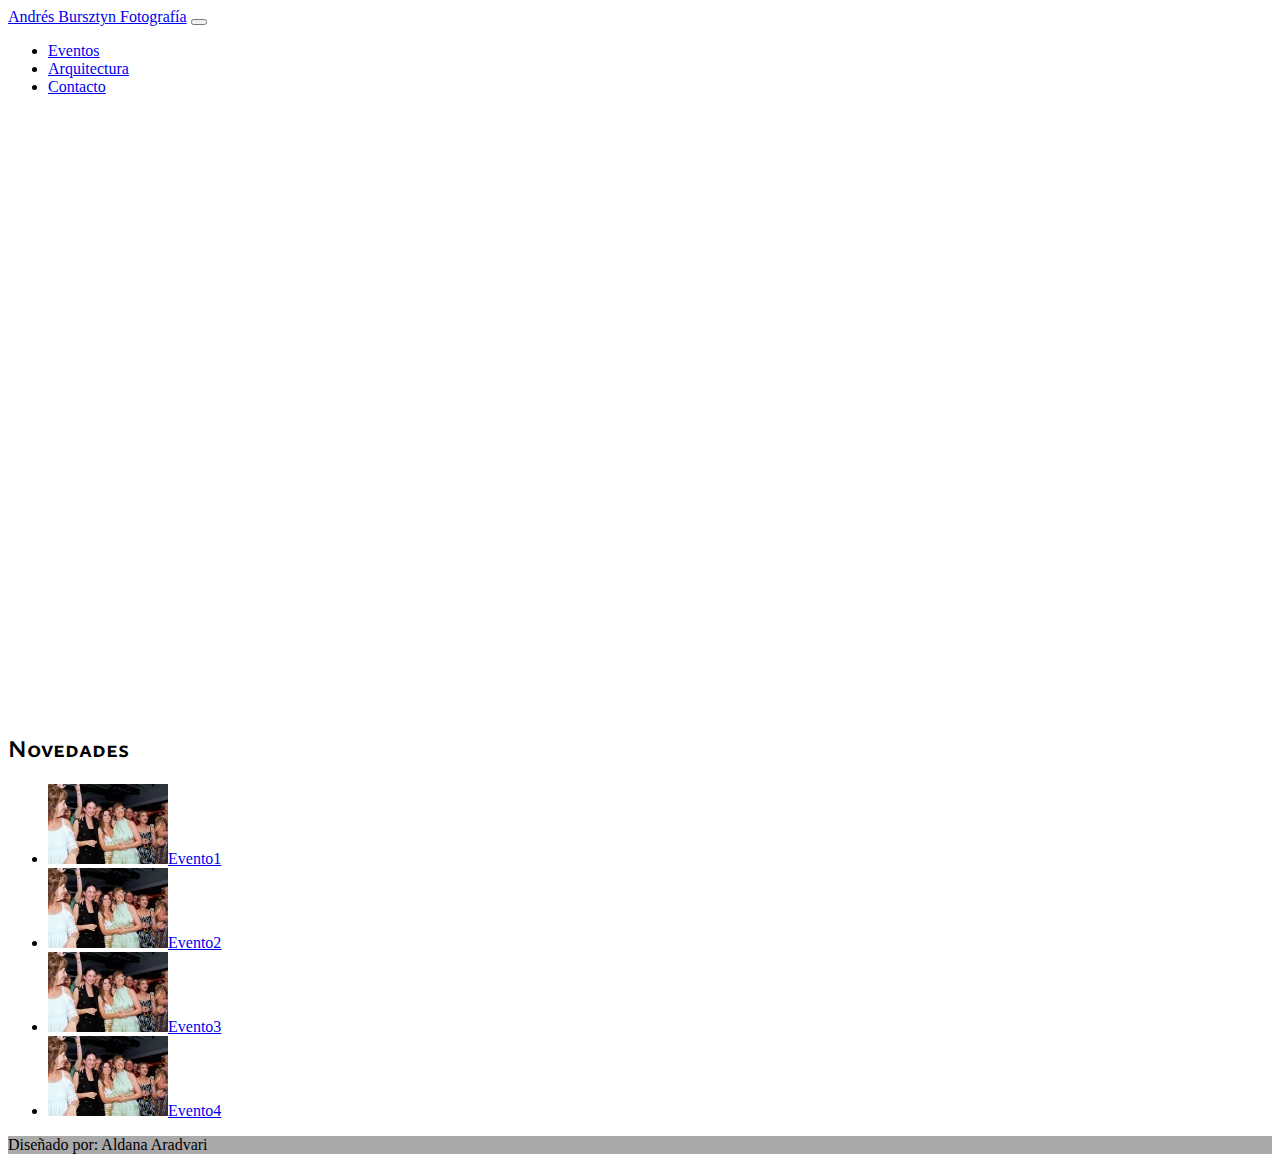
==== SitioFoto/index.html @ d49333f9 "sitio" ====
<!DOCTYPE html>
<html lang="en">

<head>
    <meta charset="UTF-8">
    <meta name="viewport" content="width=device-width, initial-scale=1.0">
    <title>Andrés Bursztyn Fotografía</title>
    <link
        href="https://fonts.googleapis.com/css2?family=Open+Sans:ital,wght@0,400;1,600&family=Raleway:wght@300&family=Ysabeau+SC:wght@300&display=swap"
        rel="stylesheet">
    <link href="https://cdn.jsdelivr.net/npm/bootstrap@5.3.0/dist/css/bootstrap.min.css" rel="stylesheet"
        integrity="sha384-9ndCyUaIbzAi2FUVXJi0CjmCapSmO7SnpJef0486qhLnuZ2cdeRhO02iuK6FUUVM" crossorigin="anonymous">
    <link rel="stylesheet" href="css/fotografia.css">
</head>

<body>

    <nav class="navbar bg-body-tertiary fixed-top">
        <div class="container-fluid">
            <a class="navbar-brand" href="#">Andrés Bursztyn Fotografía</a>
            <button class="navbar-toggler" type="button" data-bs-toggle="collapse" data-bs-target="#navbarNav"
                aria-controls="navbarNav" aria-expanded="false" aria-label="Toggle navigation">
                <span class="navbar-toggler-icon"></span>
            </button>
            <div class="collapse navbar-collapse" id="navbarNav">
                <ul class="navbar-nav">
                    <li class="nav-item">
                        <a class="nav-link active" aria-current="page" href="#">Eventos</a>
                    </li>
                    <li class="nav-item">
                        <a class="nav-link" href="#">Arquitectura</a>
                    </li>
                    <li class="nav-item">
                        <a class="nav-link" href="#">Contacto</a>
                    </li>

                </ul>
            </div>
        </div>
    </nav>
    <div class="container-fluid">
        <div id="home" class="row align-items-center hero">
            <div class="col-lg-3 offset-lg-2">
                <p>Bajada</p>
                <h1>Titulo</h1>
                <p>Lorem ipsum dolor sit, amet consectetur adipisicing elit. At sit consequatur fugit maxime blanditiis
                    cupiditate, aliquid laudantium minus, magni hic quaerat accusantium, eaque ullam. Excepturi magnam
                    quisquam architecto laudantium ut.</p>
            </div>
        </div>

<div class="row my-3">
    <div id="novedades" class="col-md-5 offset-md-2 py-3">
        <h2>Novedades</h2>
        <ul class="lista de novedades">
            <li><a href="#"> <img src="img/Graciela-214.jpg">Evento1</a></li>
            <li><a href="#"> <img src="img/Graciela-214.jpg">Evento2</a></li>
            <li><a href="#"> <img src="img/Graciela-214.jpg">Evento3</a></li>
            <li><a href="#"> <img src="img/Graciela-214.jpg">Evento4</a></li>
        </ul>
    </div>
</div>



    <footer>
        <p class="text-center">Diseñado por: Aldana Aradvari </p>
    </footer>
    <script src="https://cdn.jsdelivr.net/npm/bootstrap@5.3.0/dist/js/bootstrap.bundle.min.js"
        integrity="sha384-geWF76RCwLtnZ8qwWowPQNguL3RmwHVBC9FhGdlKrxdiJJigb/j/68SIy3Te4Bkz"
        crossorigin="anonymous"></script>

</body>

</html>
---- SitioFoto/css/fotografia.css ----
/*font-family: 'Open Sans', sans-serif;
font-family: 'Raleway', sans-serif;
font-family: 'Ysabeau SC', sans-serif;*/

footer{background-color: #aaa;}
h1,h2 {font-family: 'Ysabeau SC', sans-serif}

.hero {
    background: url(../img/Julia\ &\ Fer\ \(12\ de\ 352\).jpg) no-repeat;
    background-size: cover;
    height: 0.5vh;
    min-height: 600px;
    color: white;

}

.lista-novedades {
    margin: 0;
    padding: 0;
    list-style: none;
}

.lista-novedades li {
    margin: 4px 0;
}

.lista-novedades li a {
    background-color: #fff;
    font-family: 'Ysabeau SC', sans-serif;
    text-decoration: none;
    font-size: 1.2rem;
    color: #a0a0a0;
    transition: all .2s ease-in-out;
    display: block;
}

.lista-novedades li a:hover {
    color: #212529;
    background-color: #dadada;
}

.lista-novedades li a img {
    width: 120 px;
    height: 50px;
    filter: grayscale();
    transition: all .2s ease-in-out;
    margin-right: 1rem;
    opacity: 0.7;
}

.lista-novedades li a:hover img {
    filter: none;
    margin-right: 1.4rem;
    opacity: 1;
}
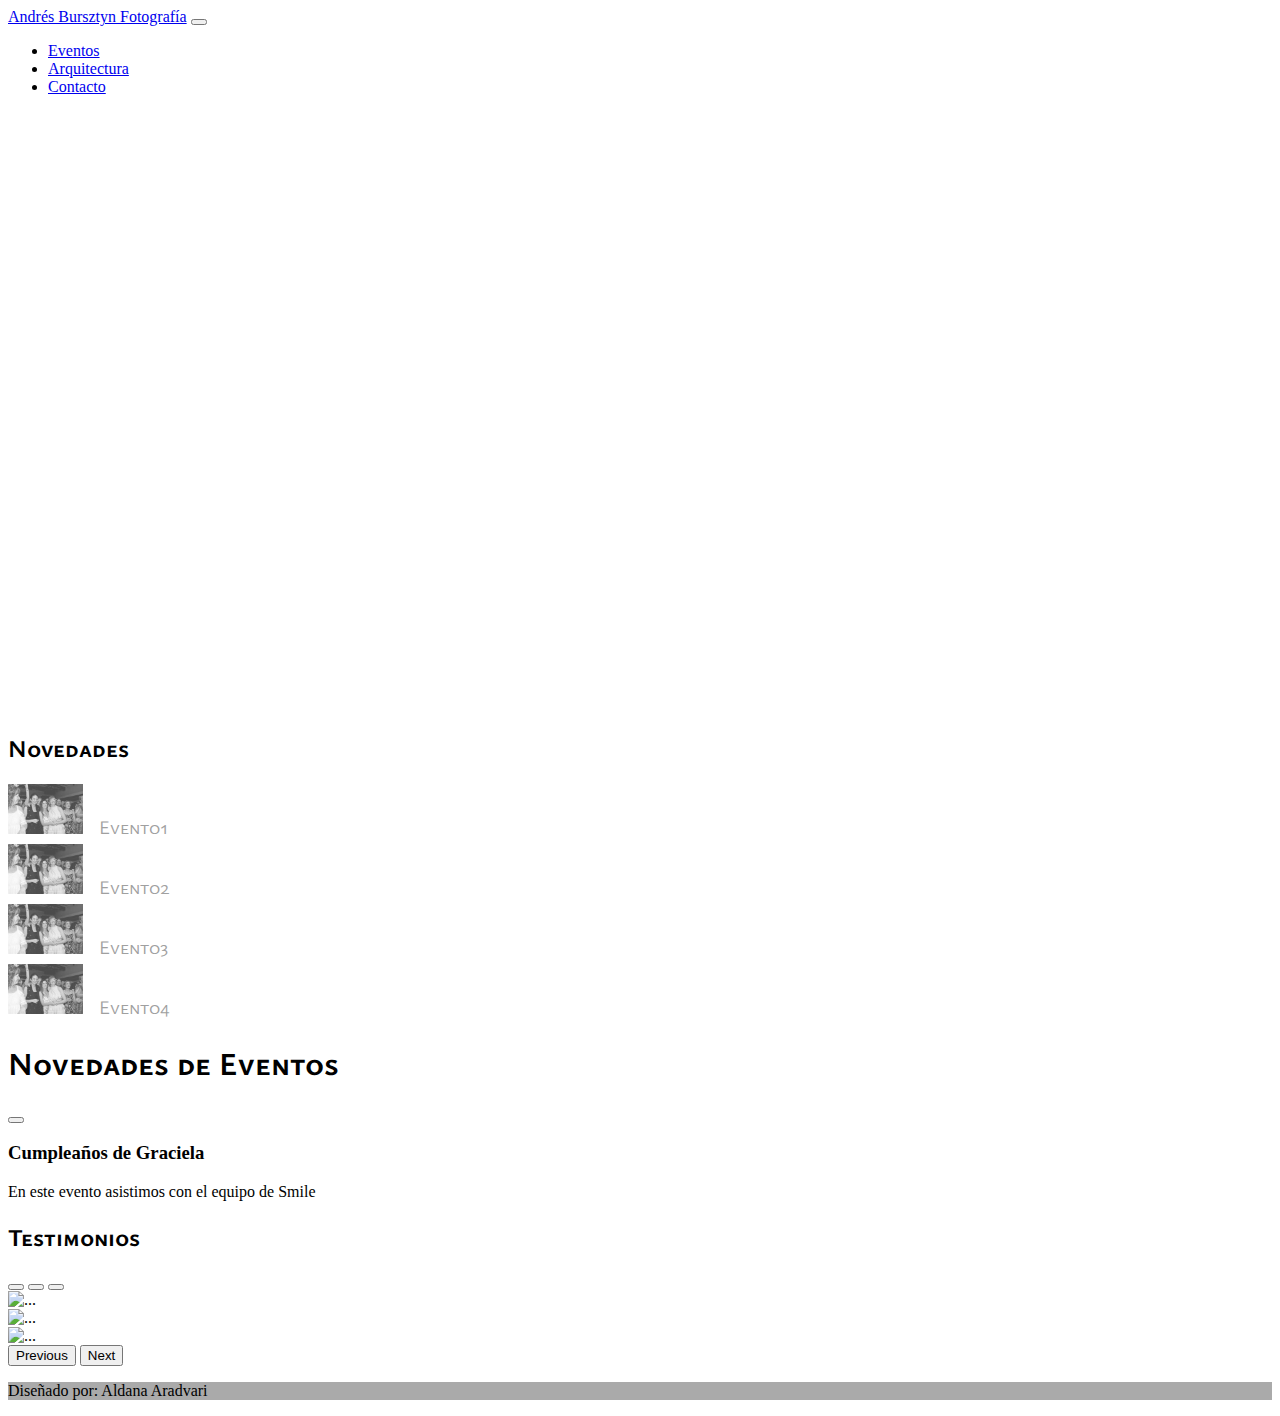
==== commit 9309601a: "actualizacion" ====
--- a/SitioFoto/index.html
+++ b/SitioFoto/index.html
@@ -49,26 +49,83 @@
             </div>
         </div>
 
-<div class="row my-3">
-    <div id="novedades" class="col-md-5 offset-md-2 py-3">
-        <h2>Novedades</h2>
-        <ul class="lista de novedades">
-            <li><a href="#"> <img src="img/Graciela-214.jpg">Evento1</a></li>
-            <li><a href="#"> <img src="img/Graciela-214.jpg">Evento2</a></li>
-            <li><a href="#"> <img src="img/Graciela-214.jpg">Evento3</a></li>
-            <li><a href="#"> <img src="img/Graciela-214.jpg">Evento4</a></li>
-        </ul>
-    </div>
-</div>
+        <div class="row my-3">
+            <div id="novedades" class="col-md-5 offset-md-2 py-3">
+                <h2>Novedades</h2>
+                <ul class="lista-novedades">
+                    <li><a href="#" data-bs-toggle="modal" data-bs-target="#exampleModal"> <img
+                                src="img/Graciela-214.jpg">Evento1</a></li>
+                    <li><a href="#"> <img src="img/Graciela-214.jpg">Evento2</a></li>
+                    <li><a href="#"> <img src="img/Graciela-214.jpg">Evento3</a></li>
+                    <li><a href="#"> <img src="img/Graciela-214.jpg">Evento4</a></li>
+                </ul>
+            </div>
+        </div>
+        <!-- Modal -->
+        <div class="modal fade" id="exampleModal" tabindex="-1" aria-labelledby="exampleModalLabel" aria-hidden="true">
+            <div class="modal-dialog">
+                <div class="modal-content">
+                    <div class="modal-header">
+                        <h1 class="modal-title fs-5" id="exampleModalLabel">Novedades de Eventos</h1>
+                        <button type="button" class="btn-close" data-bs-dismiss="modal" aria-label="Close"></button>
+                    </div>
+                    <div class="modal-body">
+                        <h3>Cumpleaños de Graciela</h3>
+                        <p>En este evento asistimos con el equipo de Smile</p>
+
+                    </div>
+
+                </div>
+            </div>
+        </div>
+      
+        <div class="col-md-3">
+            <div class="rounded py-5 testimonios">
+                <h2 class="text-center">Testimonios</h2>
+                <div id="carouselExampleIndicators" class="carousel slide" 
+                  data-bs-ride="true">
+                    <div class="carousel-indicators">
+                        <button type="button" data-bs-target="#carouselExampleIndicators" data-bs-slide-to="0"
+                            class="active" aria-current="true" aria-label="Slide 1"></button>
+                            <button type="button" data-bs-target="#carouselExampleIndicators" data-bs-slide-to="1"
+                            class="active" aria-current="true" aria-label="Slide 2"></button>
+                            <button type="button" data-bs-target="#carouselExampleIndicators" data-bs-slide-to="2"
+                            class="active" aria-current="true" aria-label="Slide 3"></button>
+                    </div>
+                </div>
+                </div>
+                </div>
+        <div id="carouselExample" class="carousel slide">
+            <div class="carousel-inner">
+              <div class="carousel-item active">
+                <img src="..." class="d-block w-100" alt="...">
+              </div>
+              <div class="carousel-item">
+                <img src="..." class="d-block w-100" alt="...">
+              </div>
+              <div class="carousel-item">
+                <img src="..." class="d-block w-100" alt="...">
+              </div>
+            </div>
+            <button class="carousel-control-prev" type="button" data-bs-target="#carouselExample" data-bs-slide="prev">
+              <span class="carousel-control-prev-icon" aria-hidden="true"></span>
+              <span class="visually-hidden">Previous</span>
+            </button>
+            <button class="carousel-control-next" type="button" data-bs-target="#carouselExample" data-bs-slide="next">
+              <span class="carousel-control-next-icon" aria-hidden="true"></span>
+              <span class="visually-hidden">Next</span>
+            </button>
+          </div>
 
 
 
-    <footer>
-        <p class="text-center">Diseñado por: Aldana Aradvari </p>
-    </footer>
-    <script src="https://cdn.jsdelivr.net/npm/bootstrap@5.3.0/dist/js/bootstrap.bundle.min.js"
-        integrity="sha384-geWF76RCwLtnZ8qwWowPQNguL3RmwHVBC9FhGdlKrxdiJJigb/j/68SIy3Te4Bkz"
-        crossorigin="anonymous"></script>
+
+        <footer>
+            <p class="text-center">Diseñado por: Aldana Aradvari </p>
+        </footer>
+        <script src="https://cdn.jsdelivr.net/npm/bootstrap@5.3.0/dist/js/bootstrap.bundle.min.js"
+            integrity="sha384-geWF76RCwLtnZ8qwWowPQNguL3RmwHVBC9FhGdlKrxdiJJigb/j/68SIy3Te4Bkz"
+            crossorigin="anonymous"></script>
 
 </body>
 
--- a/SitioFoto/css/fotografia.css
+++ b/SitioFoto/css/fotografia.css
@@ -52,4 +52,15 @@
     filter: none;
     margin-right: 1.4rem;
     opacity: 1;
-}+}
+
+/*
+.testimonios{
+    background-color: #dadada;
+    padding-bottom: 4rem !important;
+}
+
+.testimonio{
+    text-align: center;
+    padding: 50px 20px;
+}*/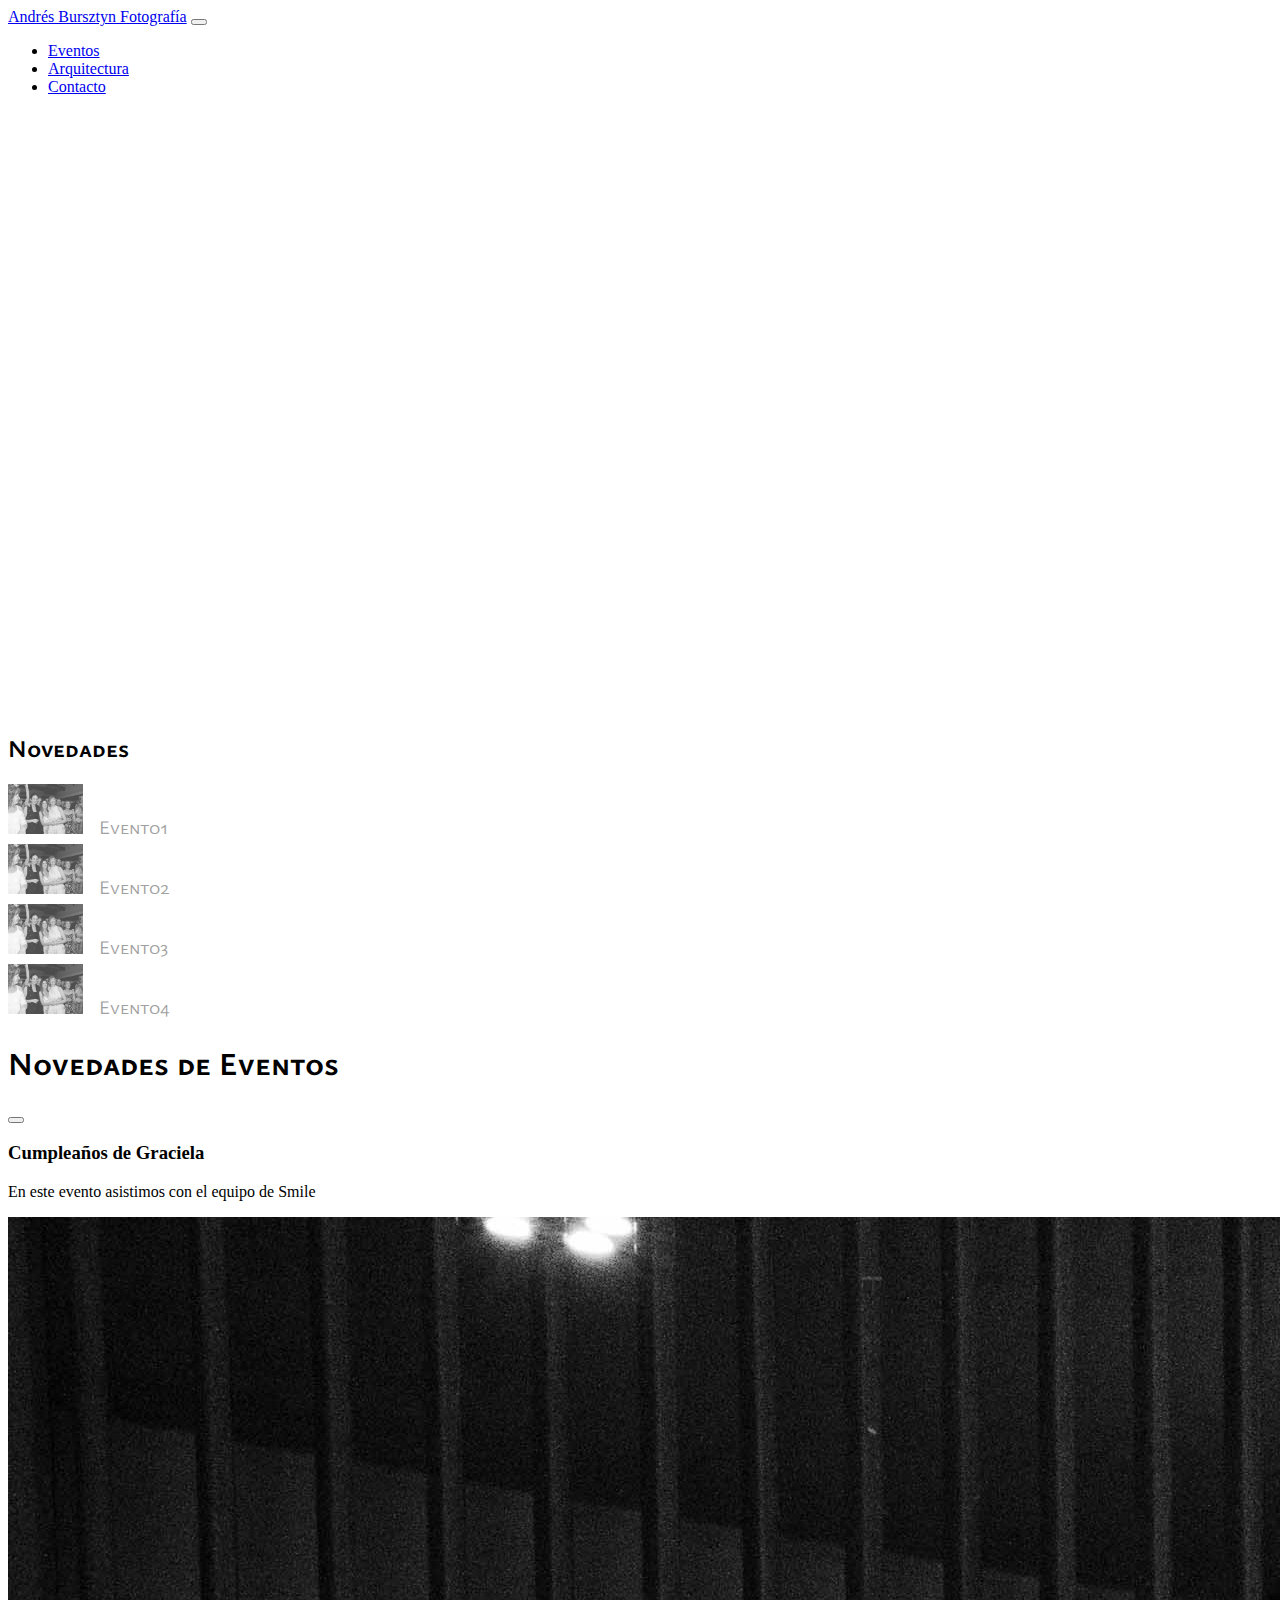
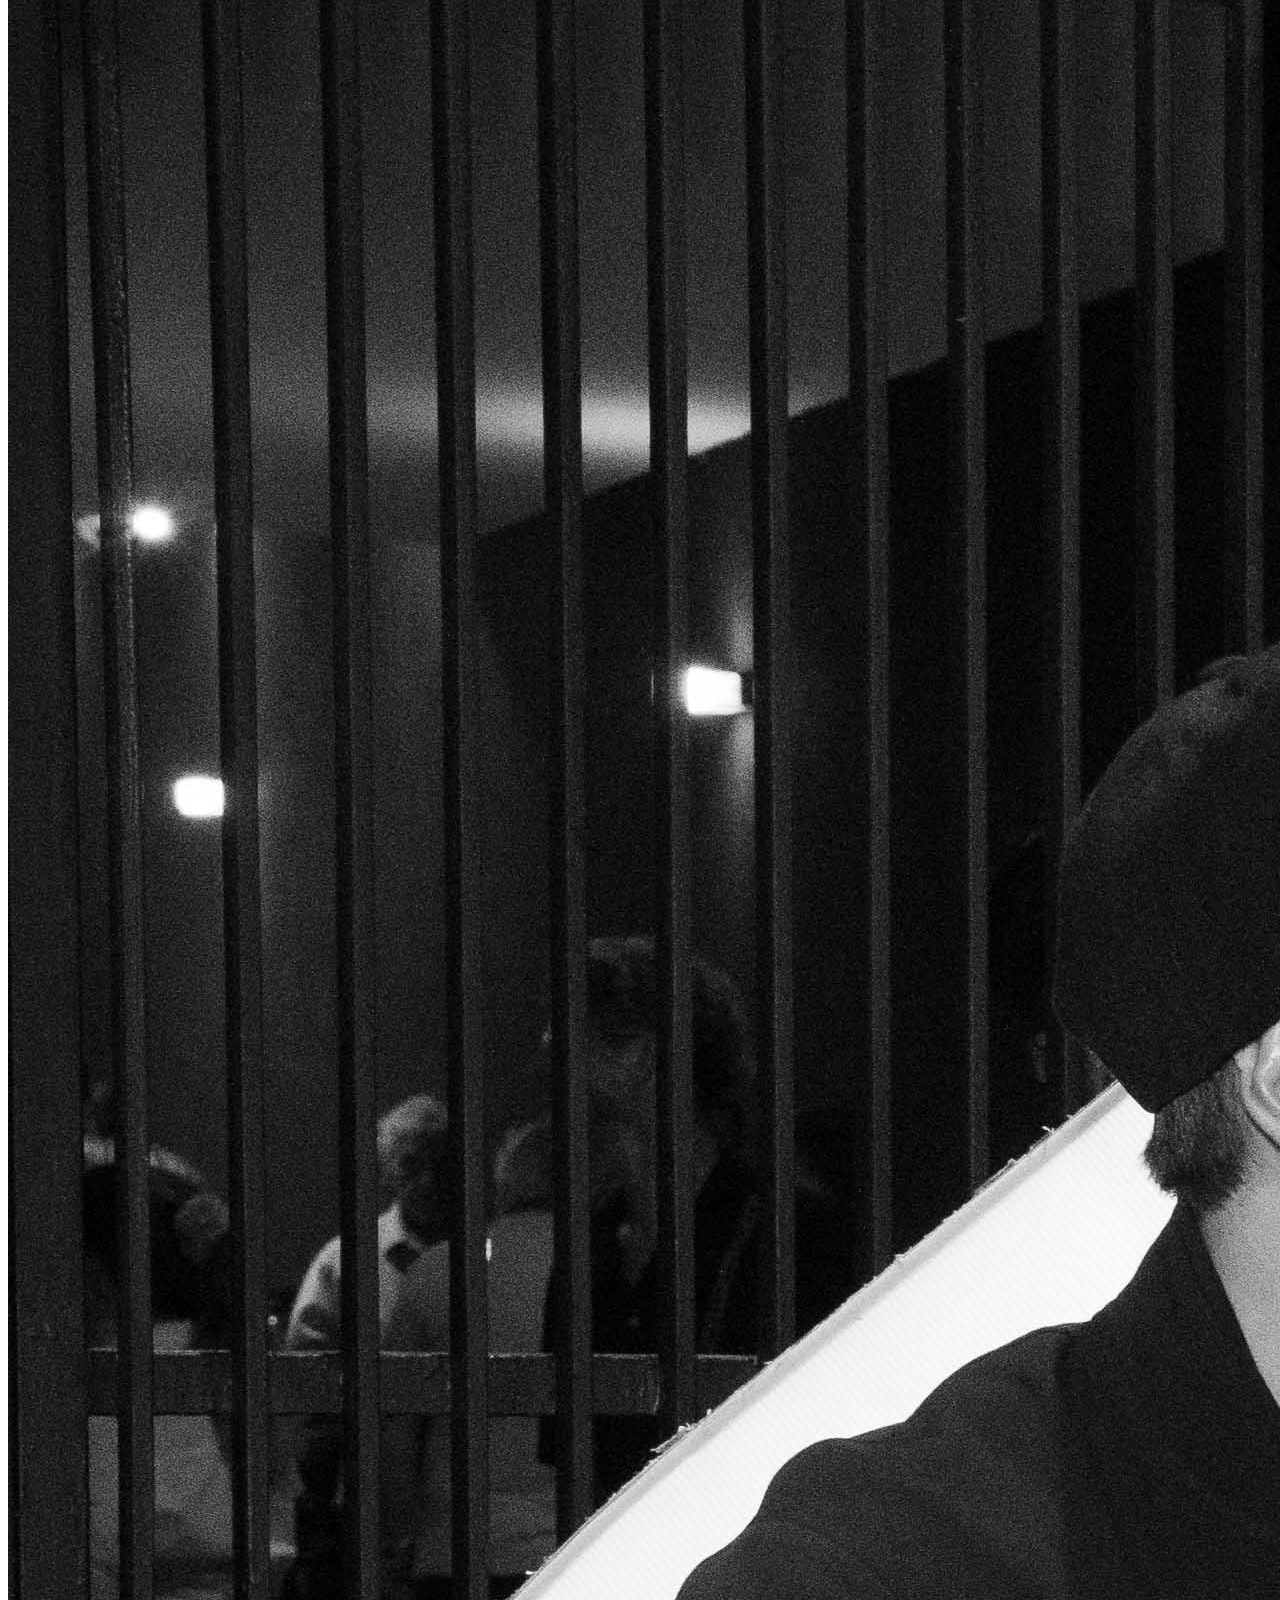
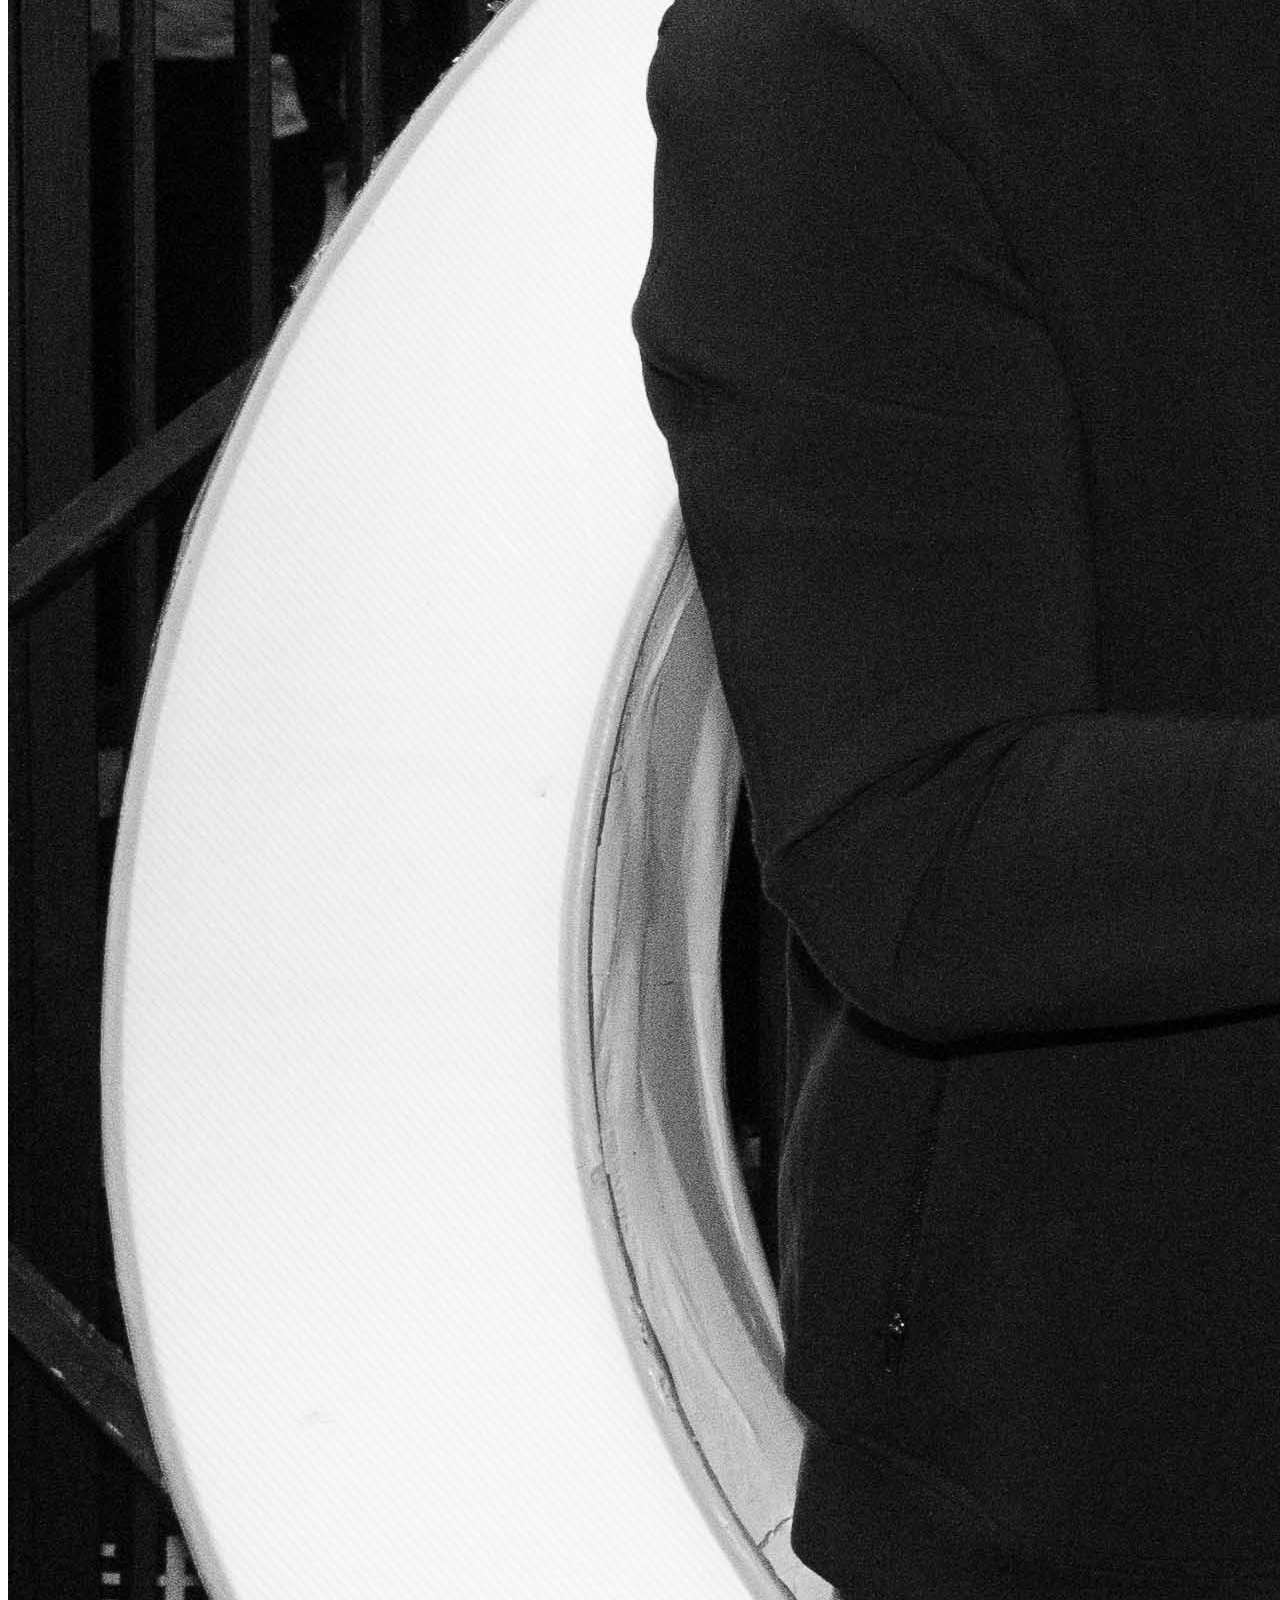
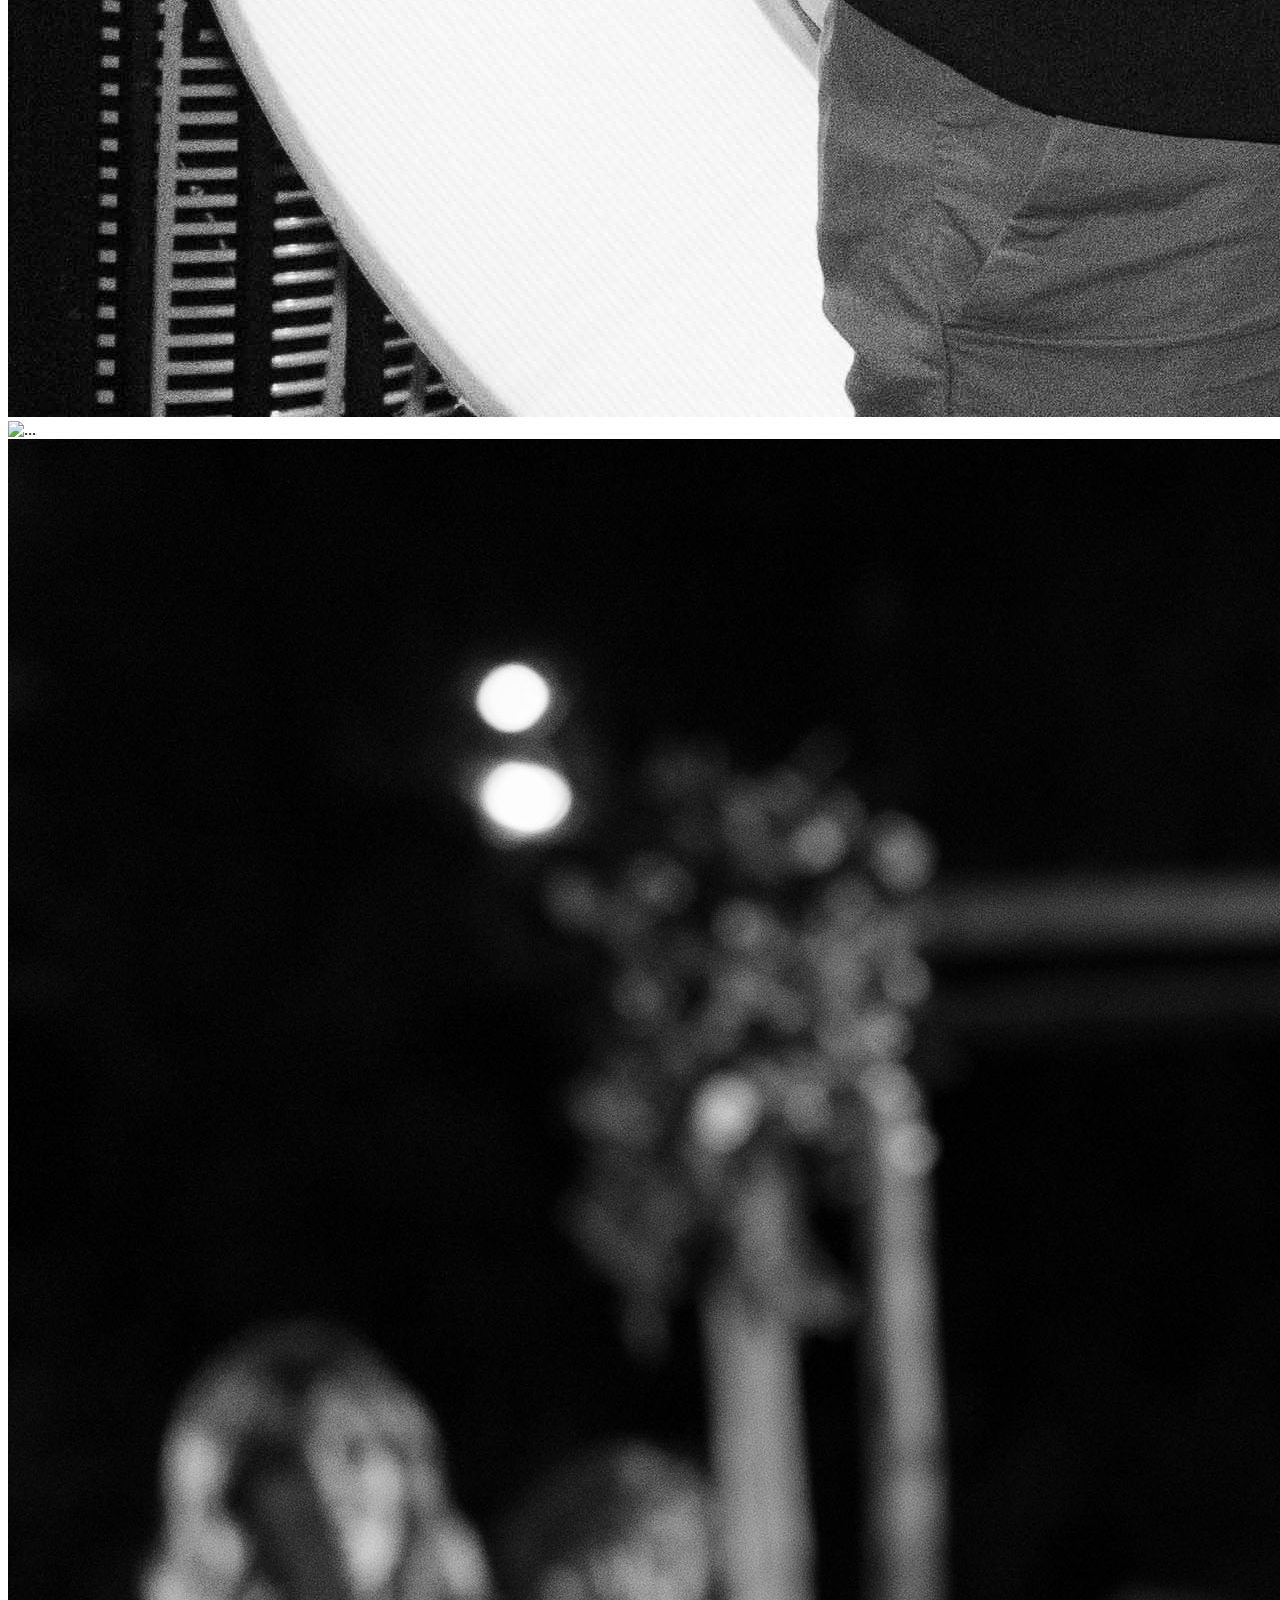
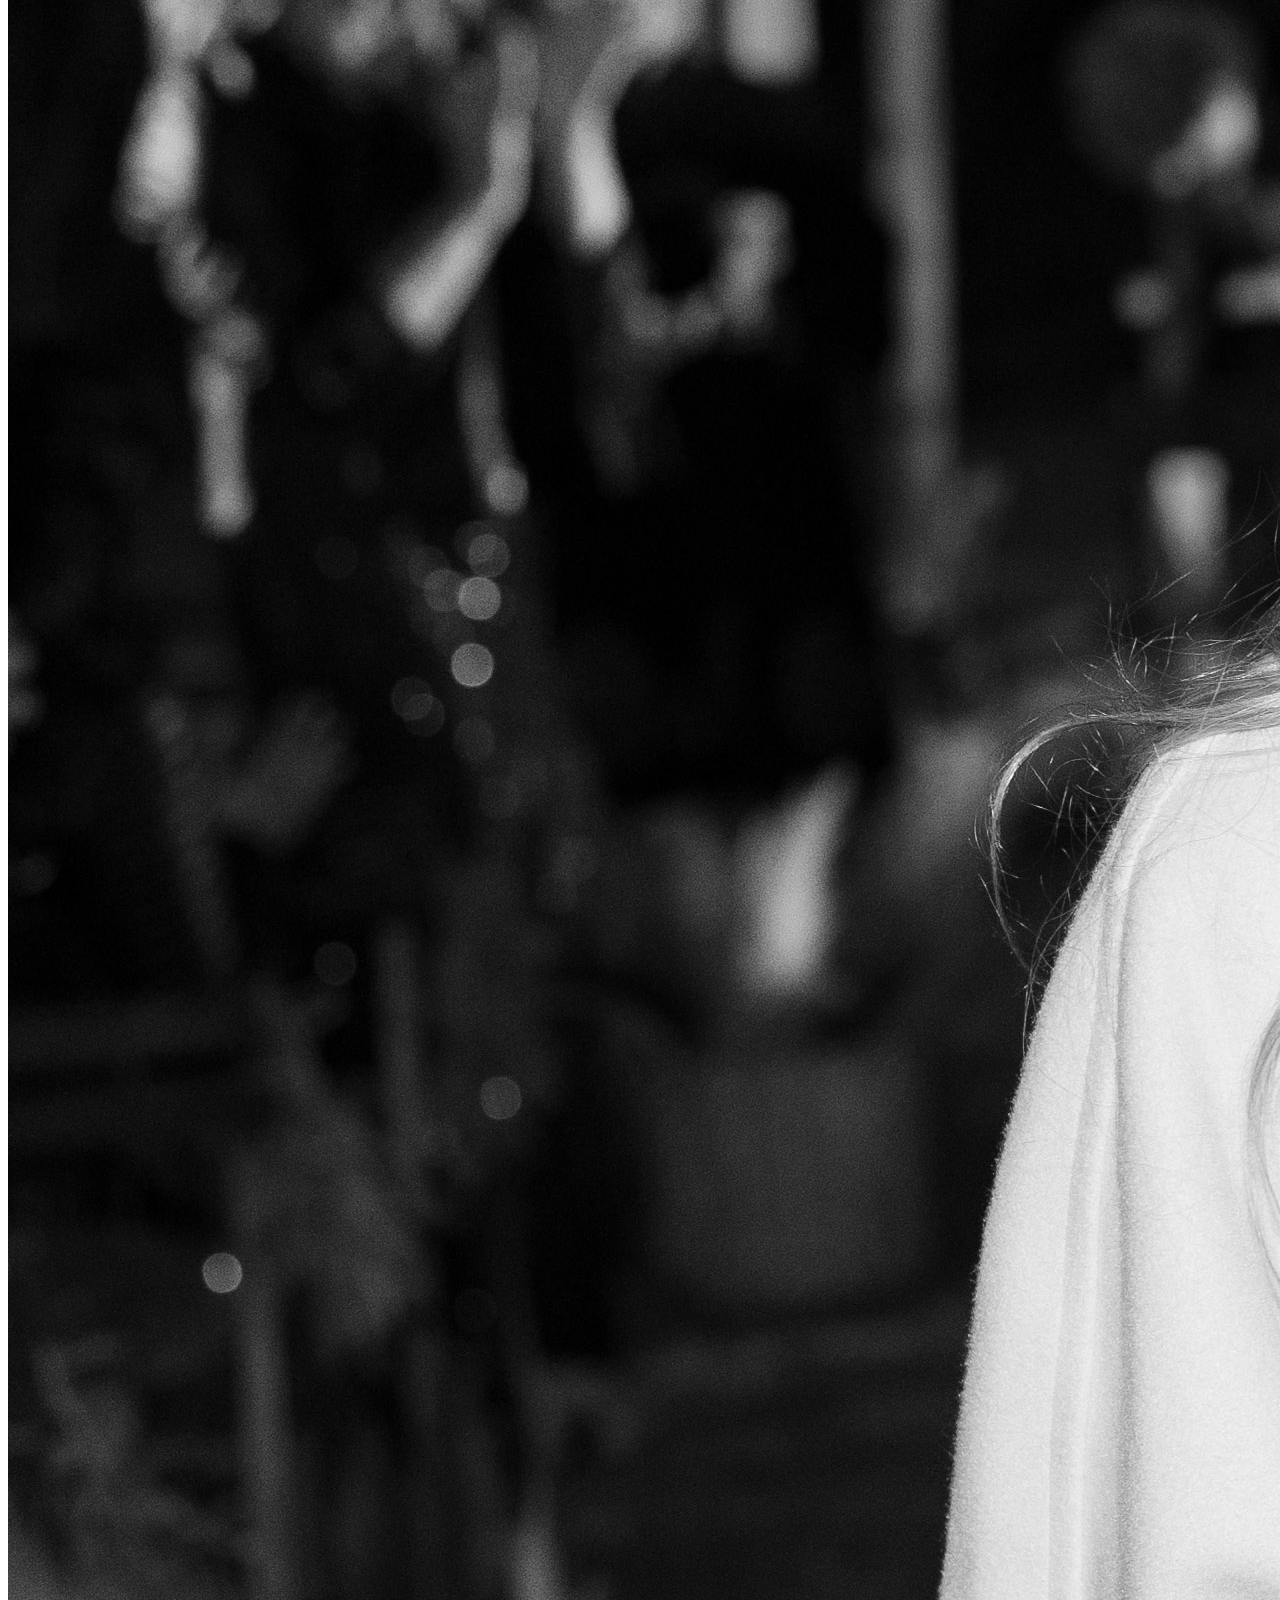
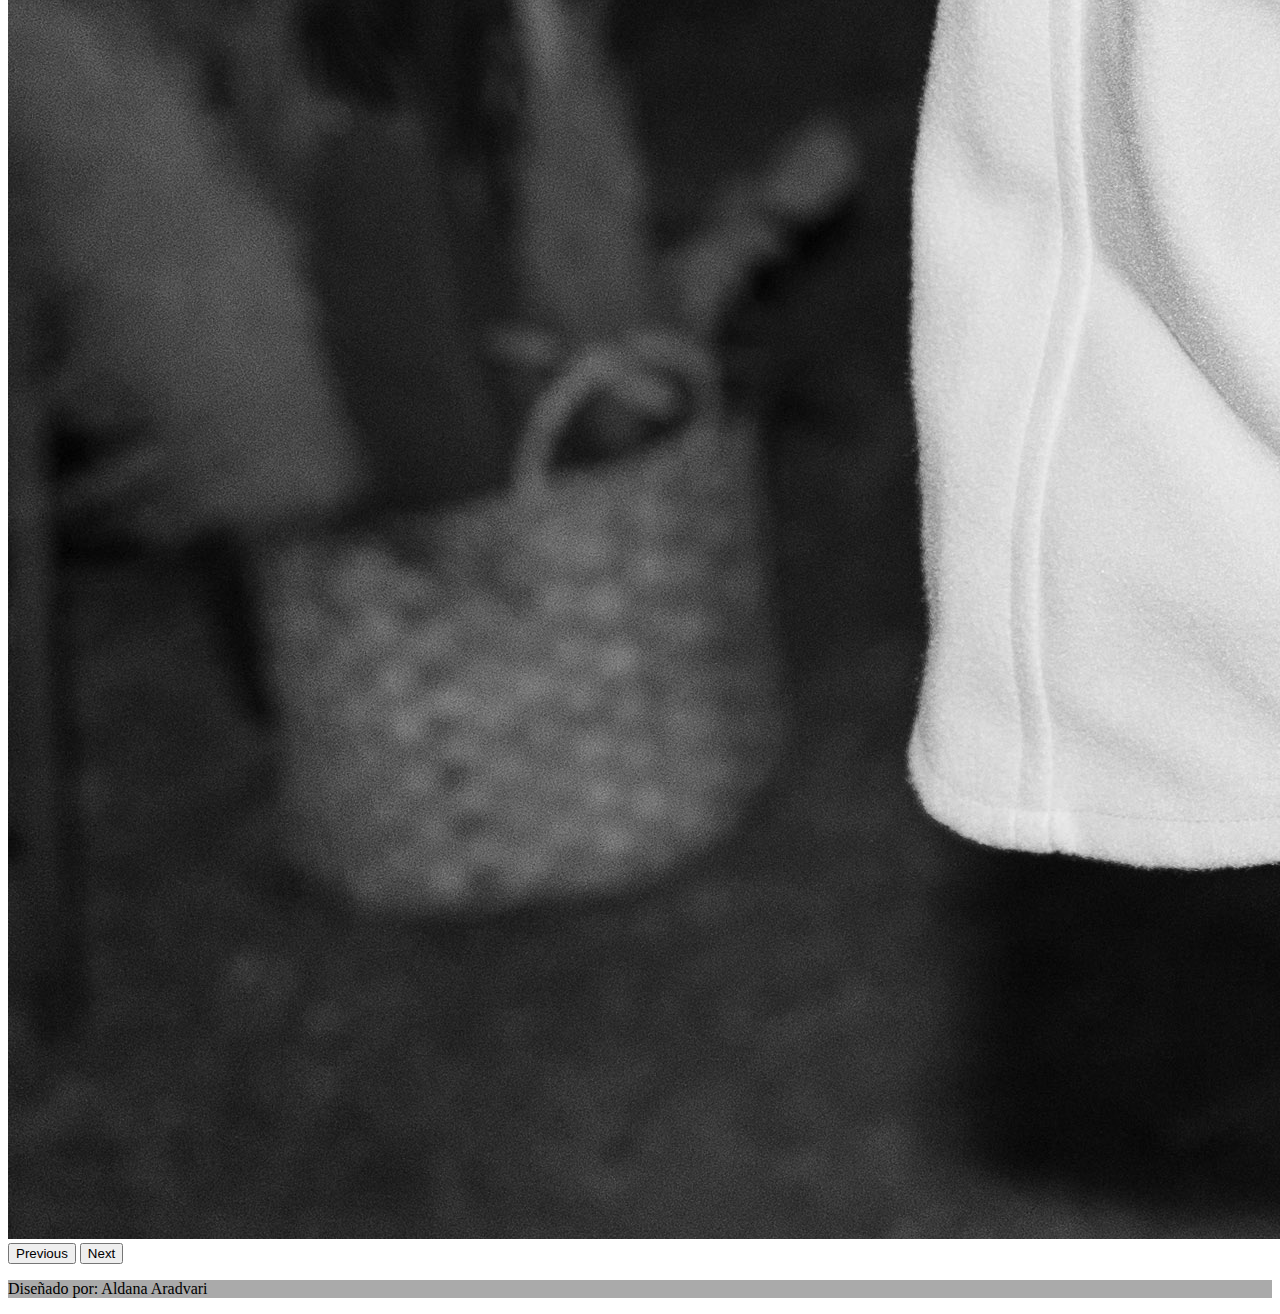
==== commit c48b2e6a: "actualizacion" ====
--- a/SitioFoto/index.html
+++ b/SitioFoto/index.html
@@ -72,39 +72,20 @@
                     <div class="modal-body">
                         <h3>Cumpleaños de Graciela</h3>
                         <p>En este evento asistimos con el equipo de Smile</p>
-
                     </div>
-
                 </div>
             </div>
         </div>
-      
-        <div class="col-md-3">
-            <div class="rounded py-5 testimonios">
-                <h2 class="text-center">Testimonios</h2>
-                <div id="carouselExampleIndicators" class="carousel slide" 
-                  data-bs-ride="true">
-                    <div class="carousel-indicators">
-                        <button type="button" data-bs-target="#carouselExampleIndicators" data-bs-slide-to="0"
-                            class="active" aria-current="true" aria-label="Slide 1"></button>
-                            <button type="button" data-bs-target="#carouselExampleIndicators" data-bs-slide-to="1"
-                            class="active" aria-current="true" aria-label="Slide 2"></button>
-                            <button type="button" data-bs-target="#carouselExampleIndicators" data-bs-slide-to="2"
-                            class="active" aria-current="true" aria-label="Slide 3"></button>
-                    </div>
-                </div>
-                </div>
-                </div>
         <div id="carouselExample" class="carousel slide">
             <div class="carousel-inner">
               <div class="carousel-item active">
-                <img src="..." class="d-block w-100" alt="...">
+                <img src="img/Evento Clip Arq (49 de 257).jpg" class="d-block w-100" alt="...">
               </div>
               <div class="carousel-item">
-                <img src="..." class="d-block w-100" alt="...">
+                <img src="img/INDI XV-72.jpg" class="d-block w-100" alt="...">
               </div>
               <div class="carousel-item">
-                <img src="..." class="d-block w-100" alt="...">
+                <img src="img/Julia & Fer (153 de 352).jpg" class="d-block w-100" alt="...">
               </div>
             </div>
             <button class="carousel-control-prev" type="button" data-bs-target="#carouselExample" data-bs-slide="prev">
@@ -118,8 +99,6 @@
           </div>
 
 
-
-
         <footer>
             <p class="text-center">Diseñado por: Aldana Aradvari </p>
         </footer>
--- a/SitioFoto/css/fotografia.css
+++ b/SitioFoto/css/fotografia.css
@@ -52,15 +52,4 @@
     filter: none;
     margin-right: 1.4rem;
     opacity: 1;
-}
-
-/*
-.testimonios{
-    background-color: #dadada;
-    padding-bottom: 4rem !important;
-}
-
-.testimonio{
-    text-align: center;
-    padding: 50px 20px;
-}*/+}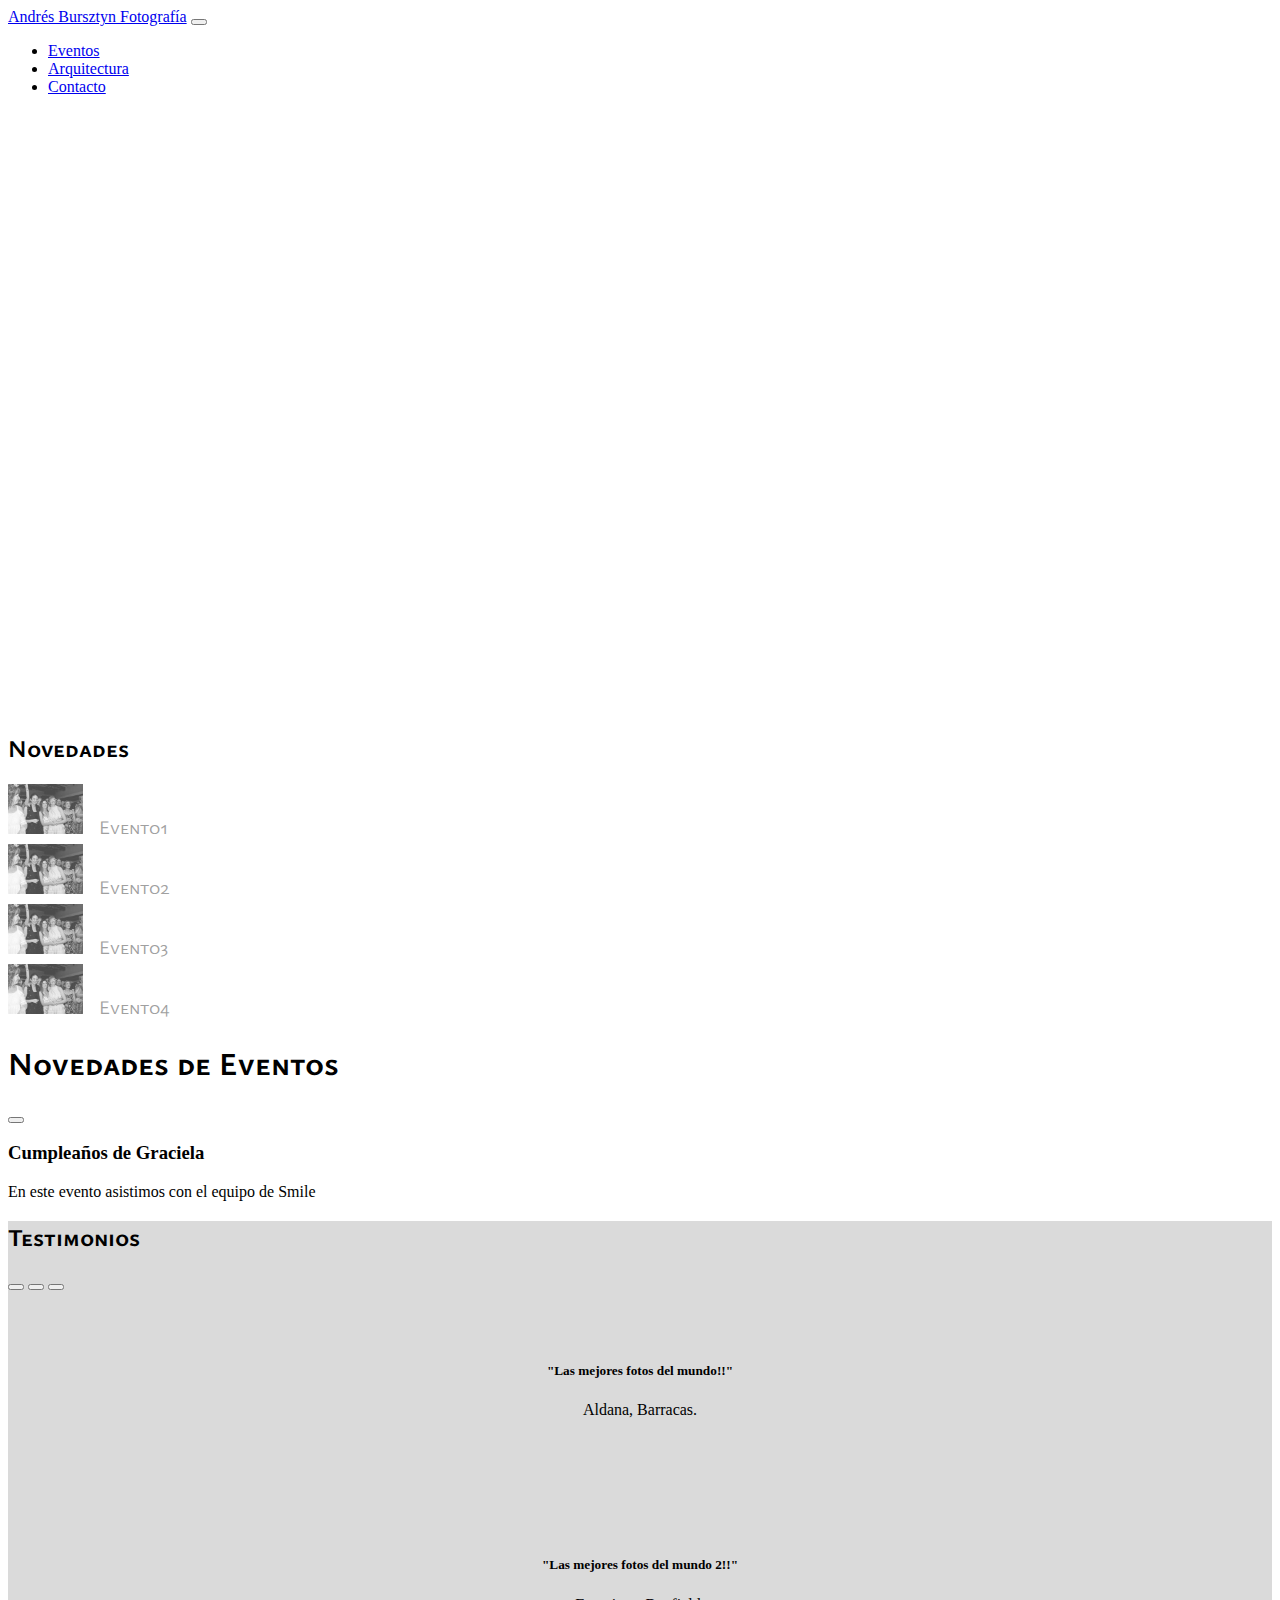
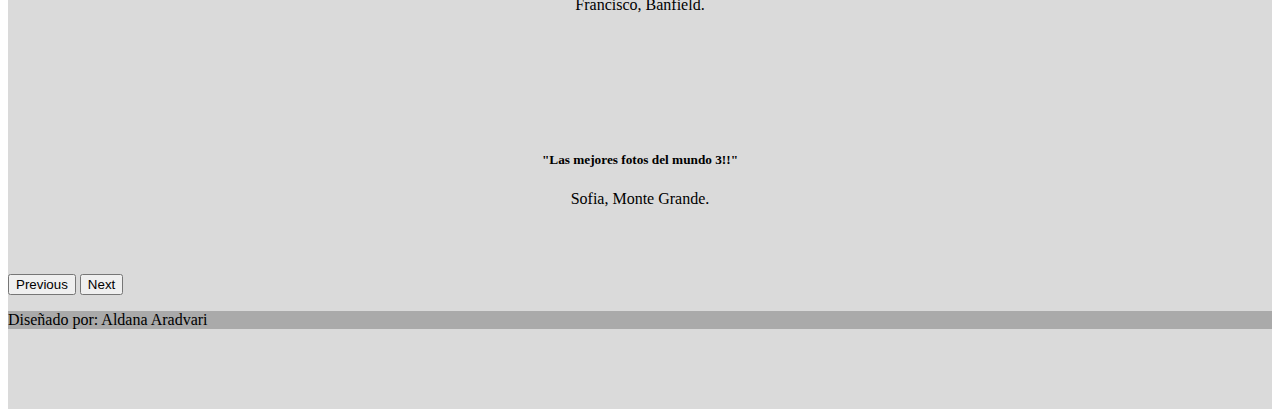
==== commit 1df1482b: "actual" ====
--- a/SitioFoto/index.html
+++ b/SitioFoto/index.html
@@ -76,27 +76,43 @@
                 </div>
             </div>
         </div>
-        <div id="carouselExample" class="carousel slide">
-            <div class="carousel-inner">
-              <div class="carousel-item active">
-                <img src="img/Evento Clip Arq (49 de 257).jpg" class="d-block w-100" alt="...">
+       
+        <div class="col-md-3 my-3">
+            <div class="rounded py-5 testimonios">
+            <h2 class="text-center">Testimonios</h2>
+            <div id="carouselExampleIndicators" class="carousel slide">
+              <div class="carousel-indicators">
+                <button type="button" data-bs-target="#carouselExampleIndicators" data-bs-slide-to="0" class="active" aria-current="true" aria-label="Slide 1"></button>
+                <button type="button" data-bs-target="#carouselExampleIndicators" data-bs-slide-to="1" aria-label="Slide 2"></button>
+                <button type="button" data-bs-target="#carouselExampleIndicators" data-bs-slide-to="2" aria-label="Slide 3"></button>
               </div>
-              <div class="carousel-item">
-                <img src="img/INDI XV-72.jpg" class="d-block w-100" alt="...">
+              <div class="carousel-inner">
+                <div class="carousel-item active">
+                  <div class="testimonio">
+                    <h5>"Las mejores fotos del mundo!!"</h5>
+                    <p>Aldana, Barracas.</p>
+                  </div>
+                </div>
+                <div class="carousel-item">
+                  <div class="testimonio">
+                        <h5>"Las mejores fotos del mundo 2!!"</h5>
+                        <p>Francisco, Banfield.</p>
+                </div>
+                <div class="carousel-item">
+                  <div class="testimonio">
+                        <h5>"Las mejores fotos del mundo 3!!"</h5>
+                        <p>Sofia, Monte Grande.</p>
+                </div>
               </div>
-              <div class="carousel-item">
-                <img src="img/Julia & Fer (153 de 352).jpg" class="d-block w-100" alt="...">
-              </div>
+              <button class="carousel-control-prev" type="button" data-bs-target="#carouselExampleIndicators" data-bs-slide="prev">
+                <span class="carousel-control-prev-icon" aria-hidden="true"></span>
+                <span class="visually-hidden">Previous</span>
+              </button>
+              <button class="carousel-control-next" type="button" data-bs-target="#carouselExampleIndicators" data-bs-slide="next">
+                <span class="carousel-control-next-icon" aria-hidden="true"></span>
+                <span class="visually-hidden">Next</span>
+              </button>
             </div>
-            <button class="carousel-control-prev" type="button" data-bs-target="#carouselExample" data-bs-slide="prev">
-              <span class="carousel-control-prev-icon" aria-hidden="true"></span>
-              <span class="visually-hidden">Previous</span>
-            </button>
-            <button class="carousel-control-next" type="button" data-bs-target="#carouselExample" data-bs-slide="next">
-              <span class="carousel-control-next-icon" aria-hidden="true"></span>
-              <span class="visually-hidden">Next</span>
-            </button>
-          </div>
 
 
         <footer>
--- a/SitioFoto/css/fotografia.css
+++ b/SitioFoto/css/fotografia.css
@@ -52,4 +52,15 @@
     filter: none;
     margin-right: 1.4rem;
     opacity: 1;
+}
+
+.testimonios {
+    background-color: #dadada;
+    padding-bottom: 4rem !important;
+    
+}
+
+.testimonio{
+    text-align: center;
+    padding: 50px 20px;
 }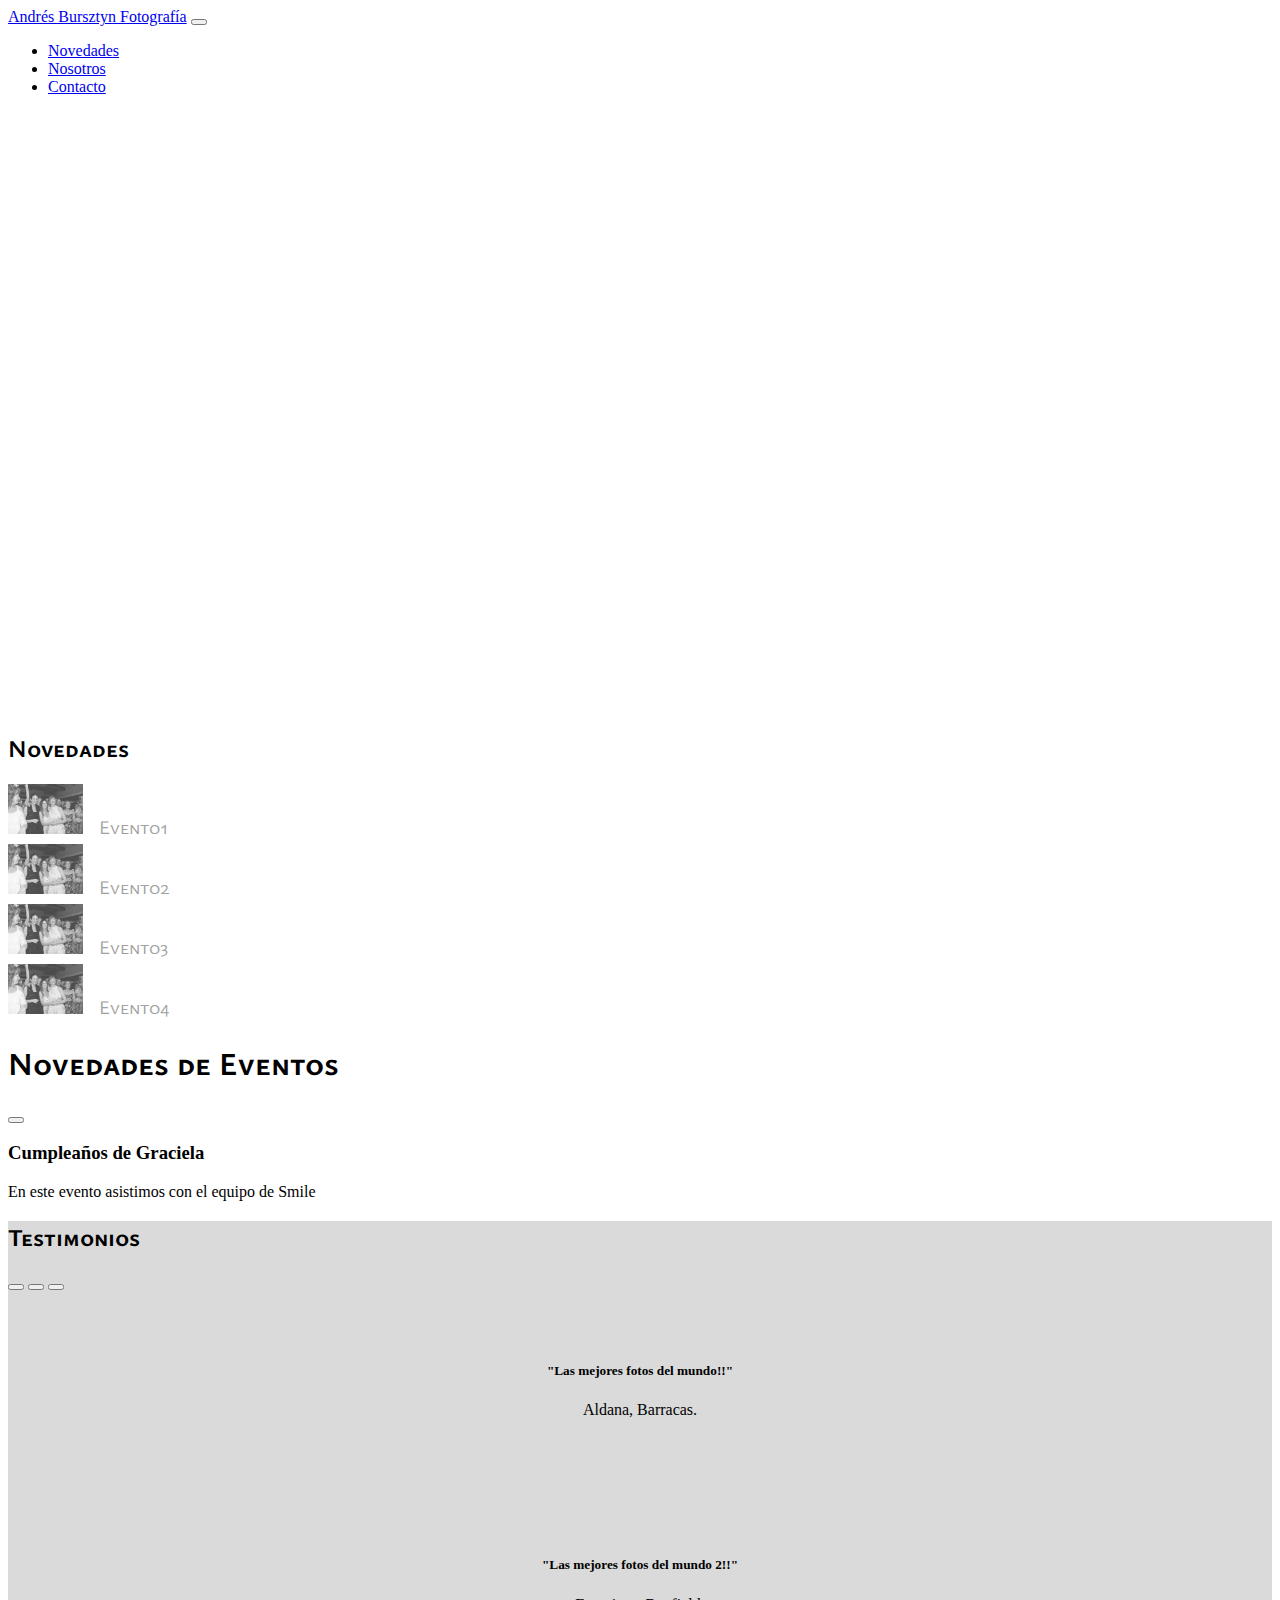
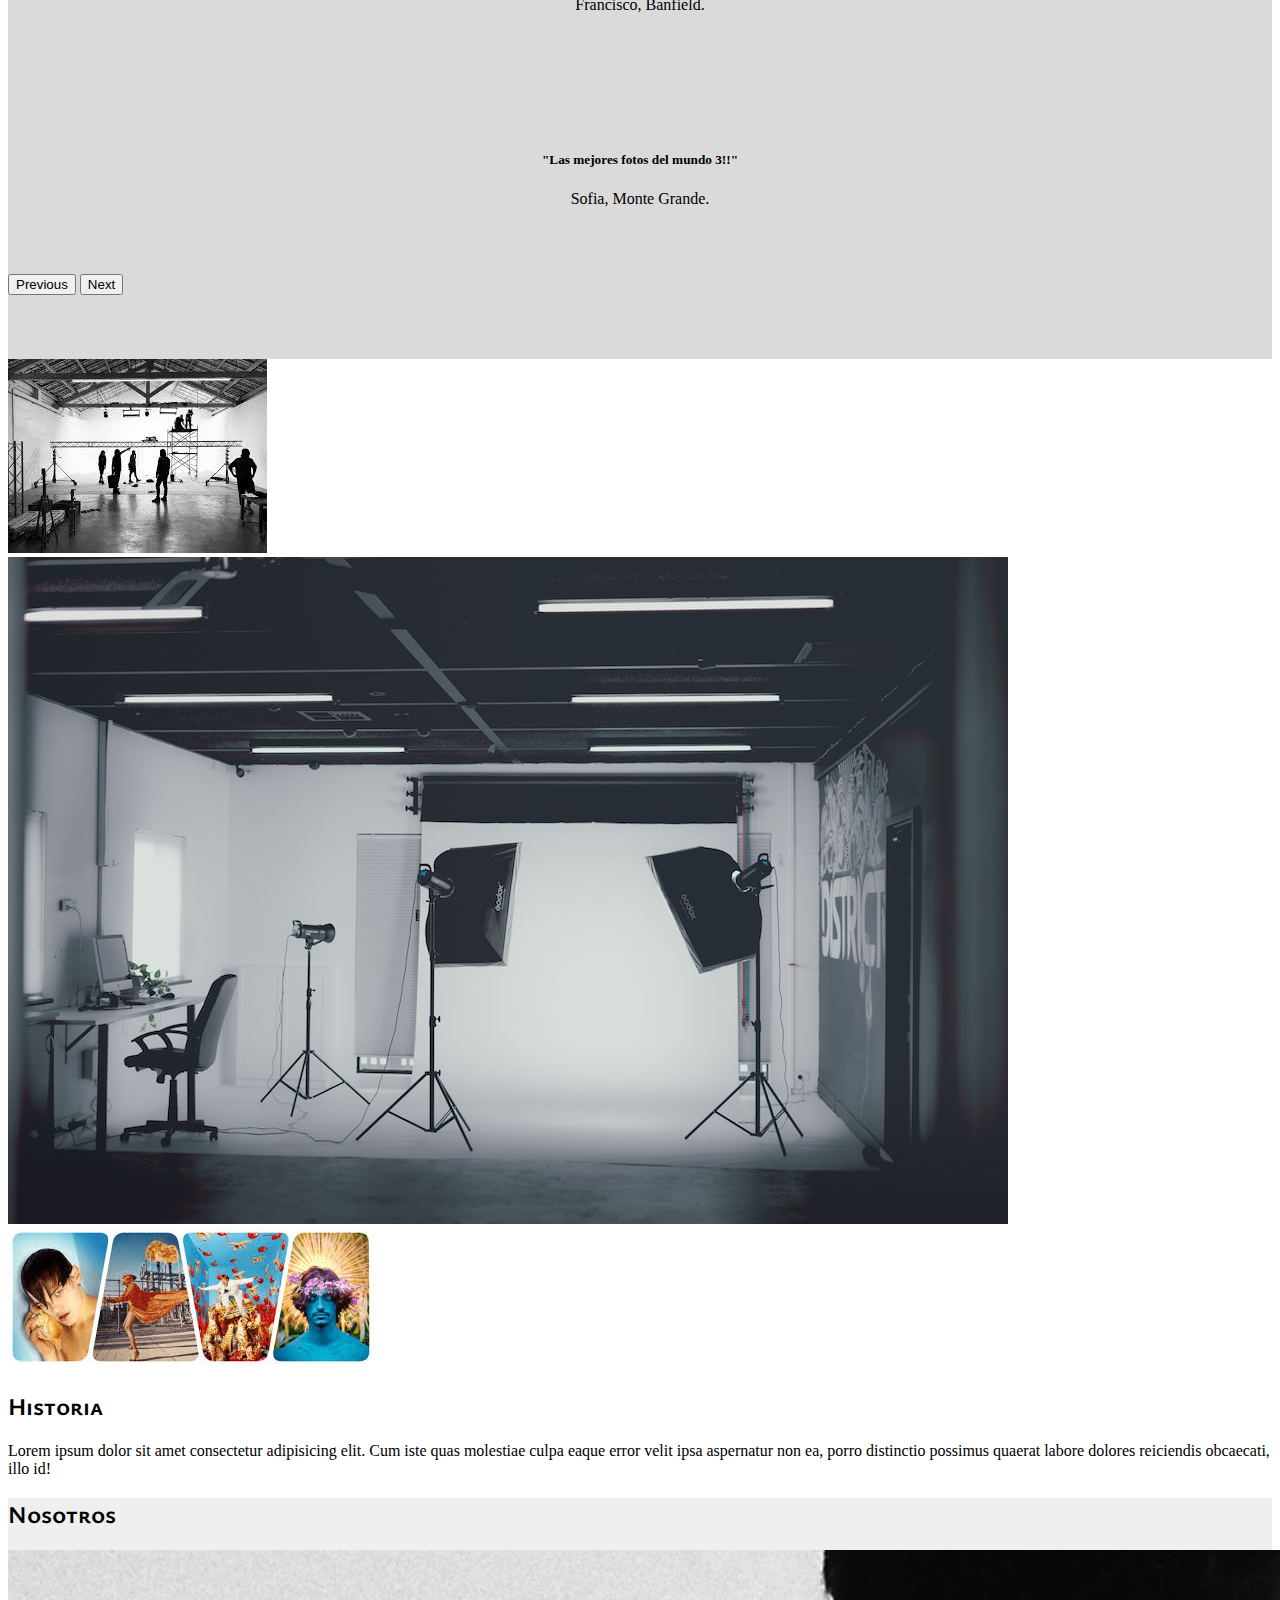
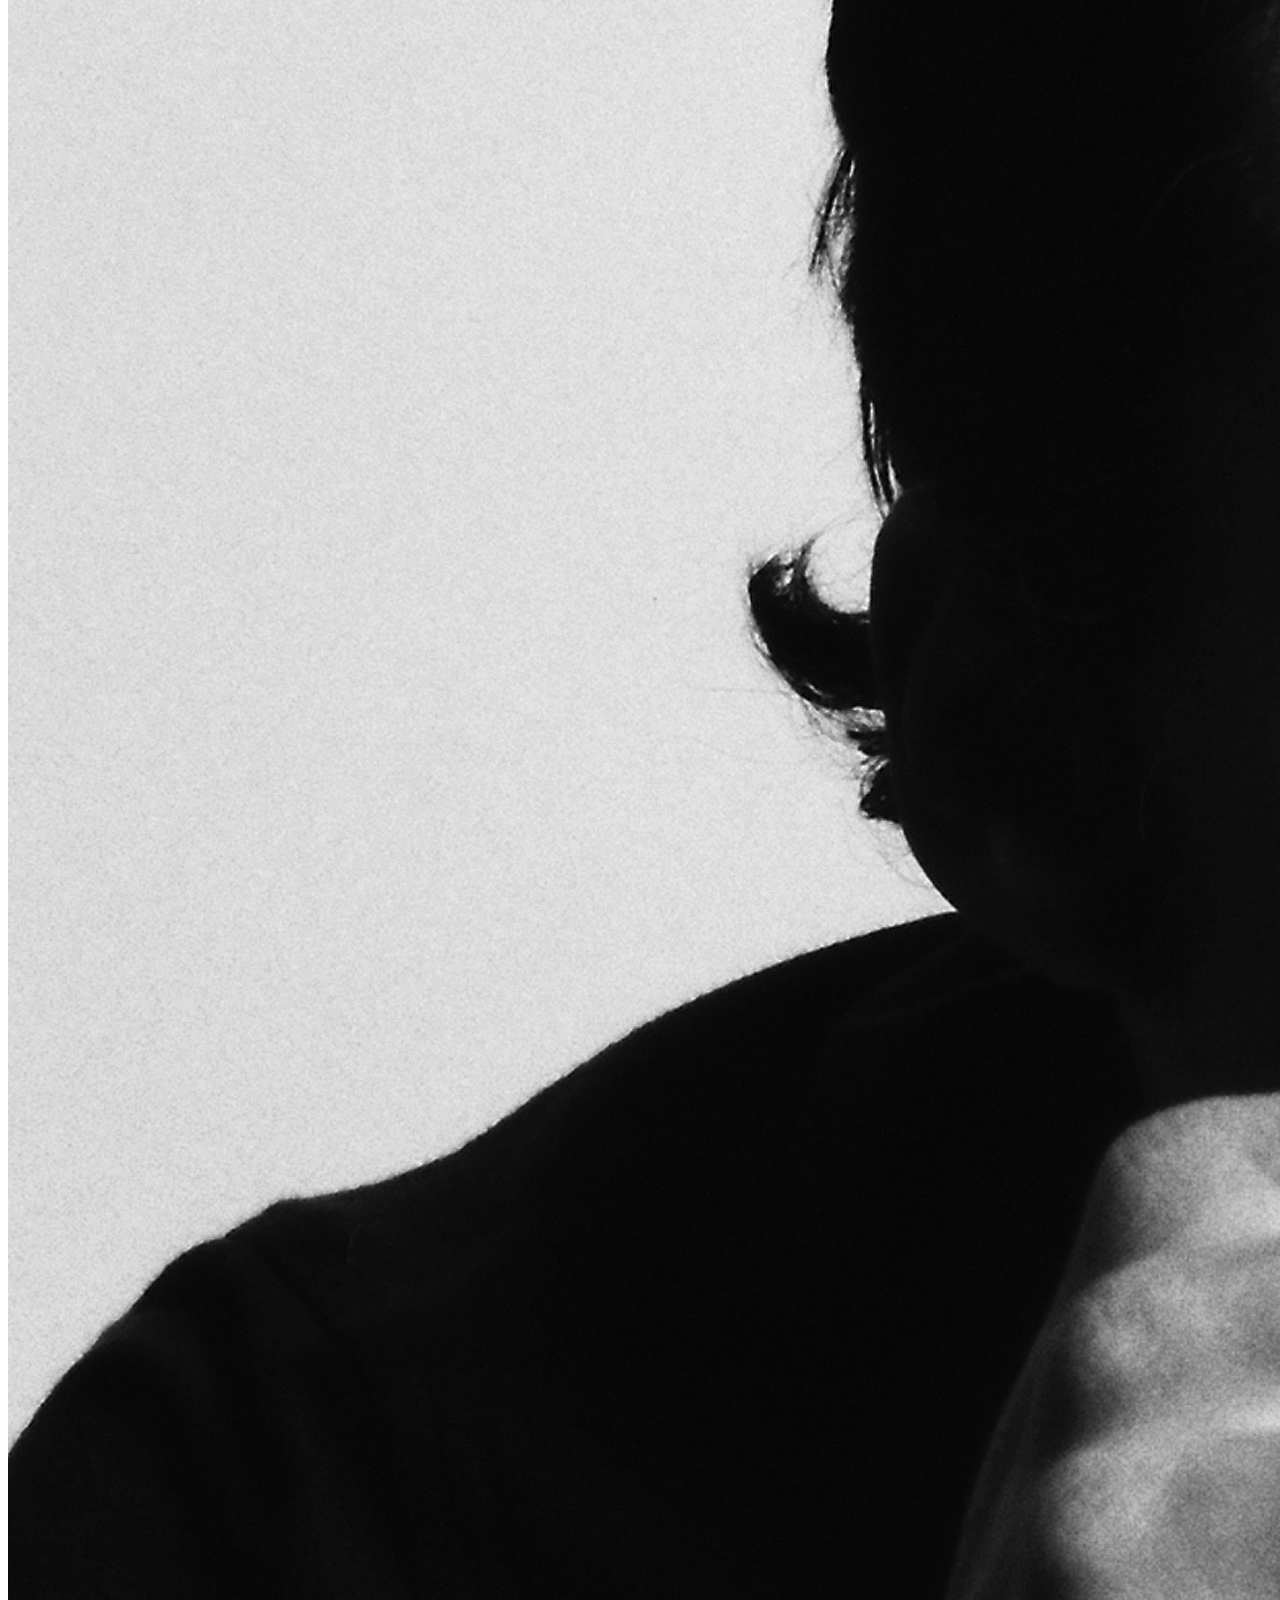
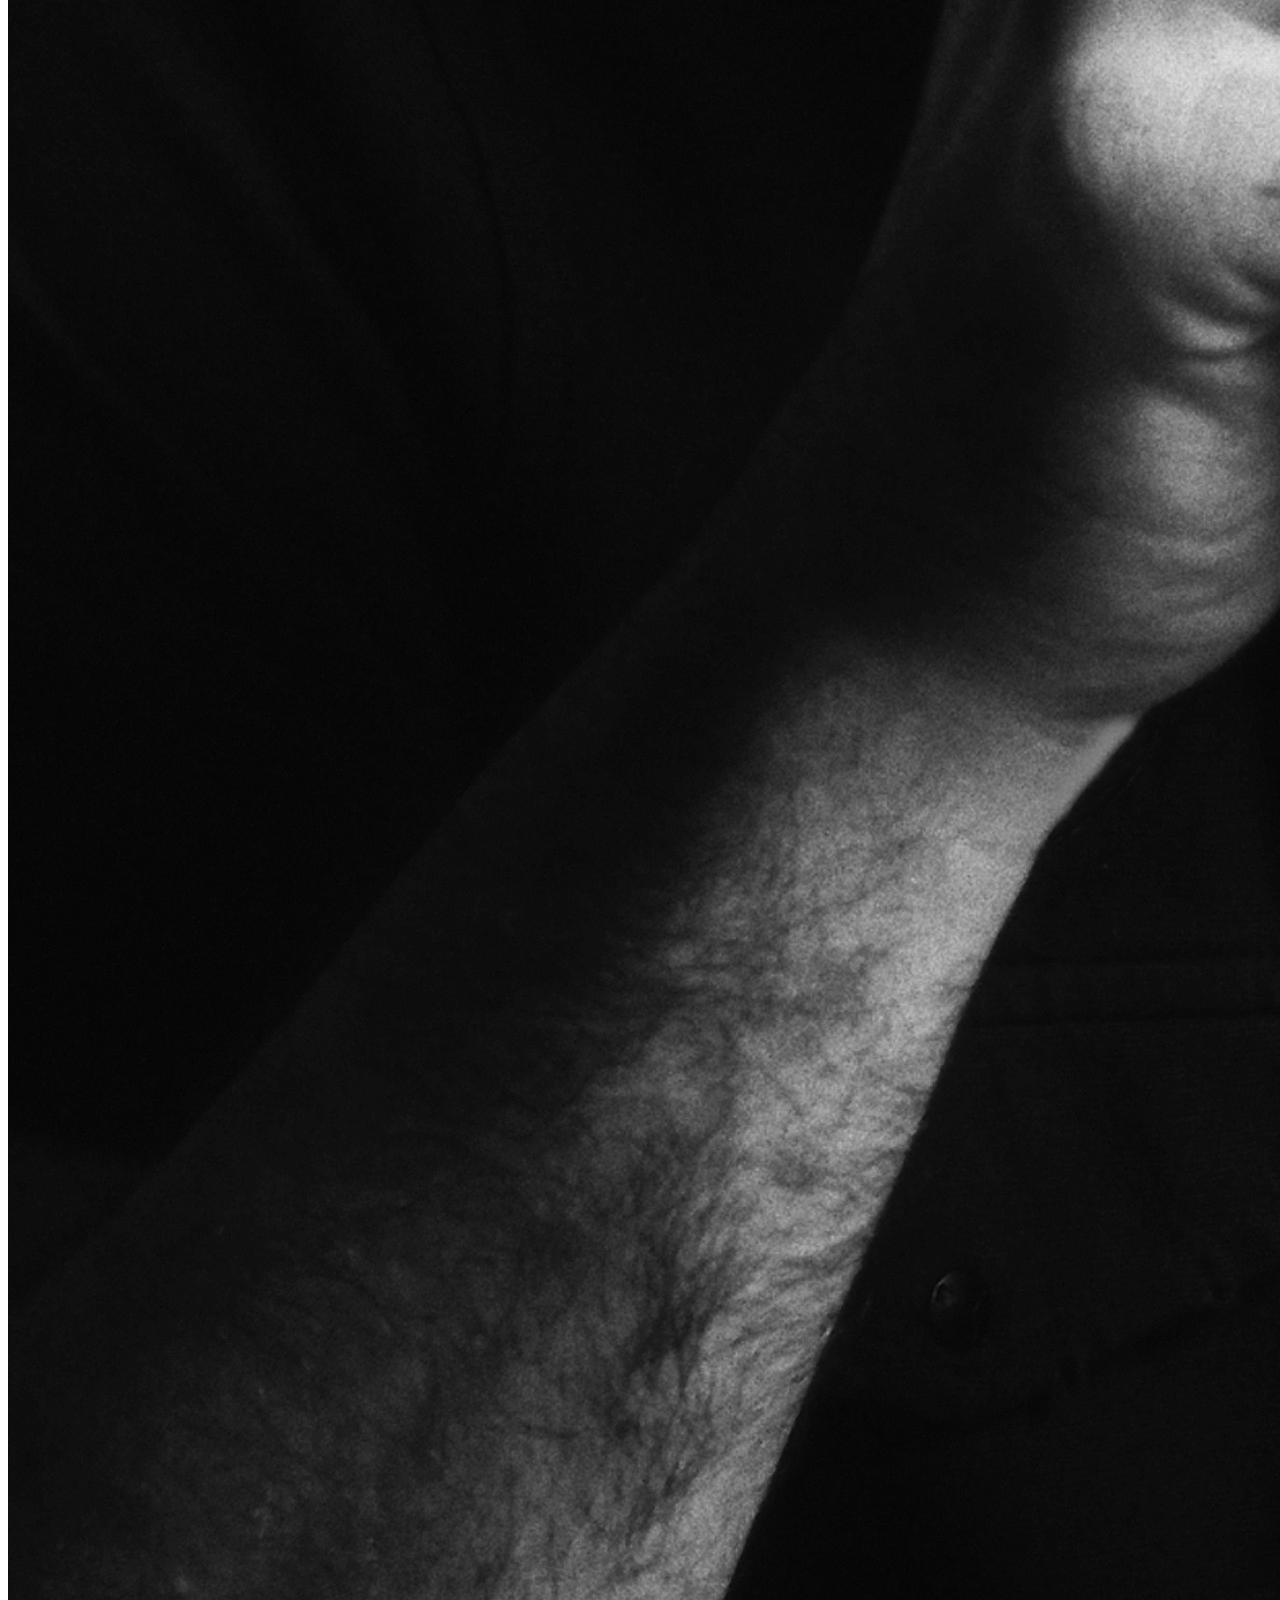
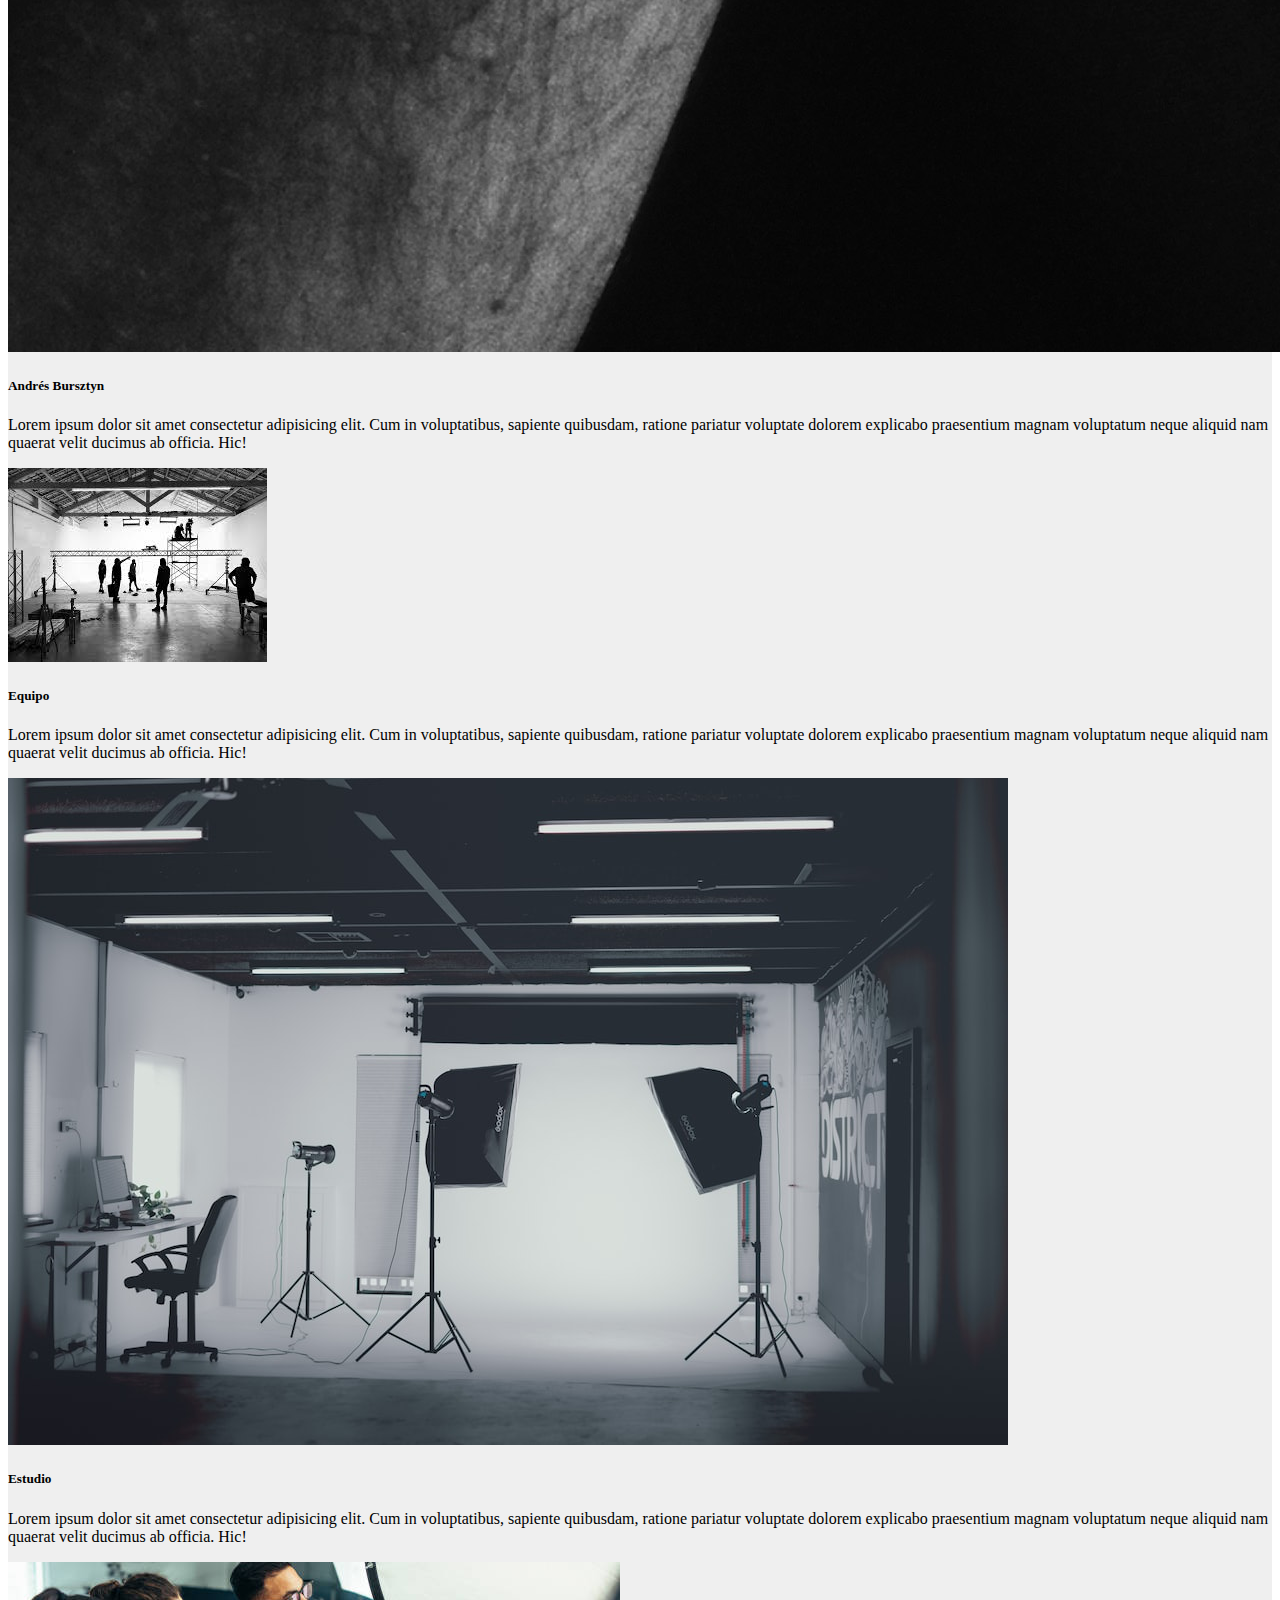
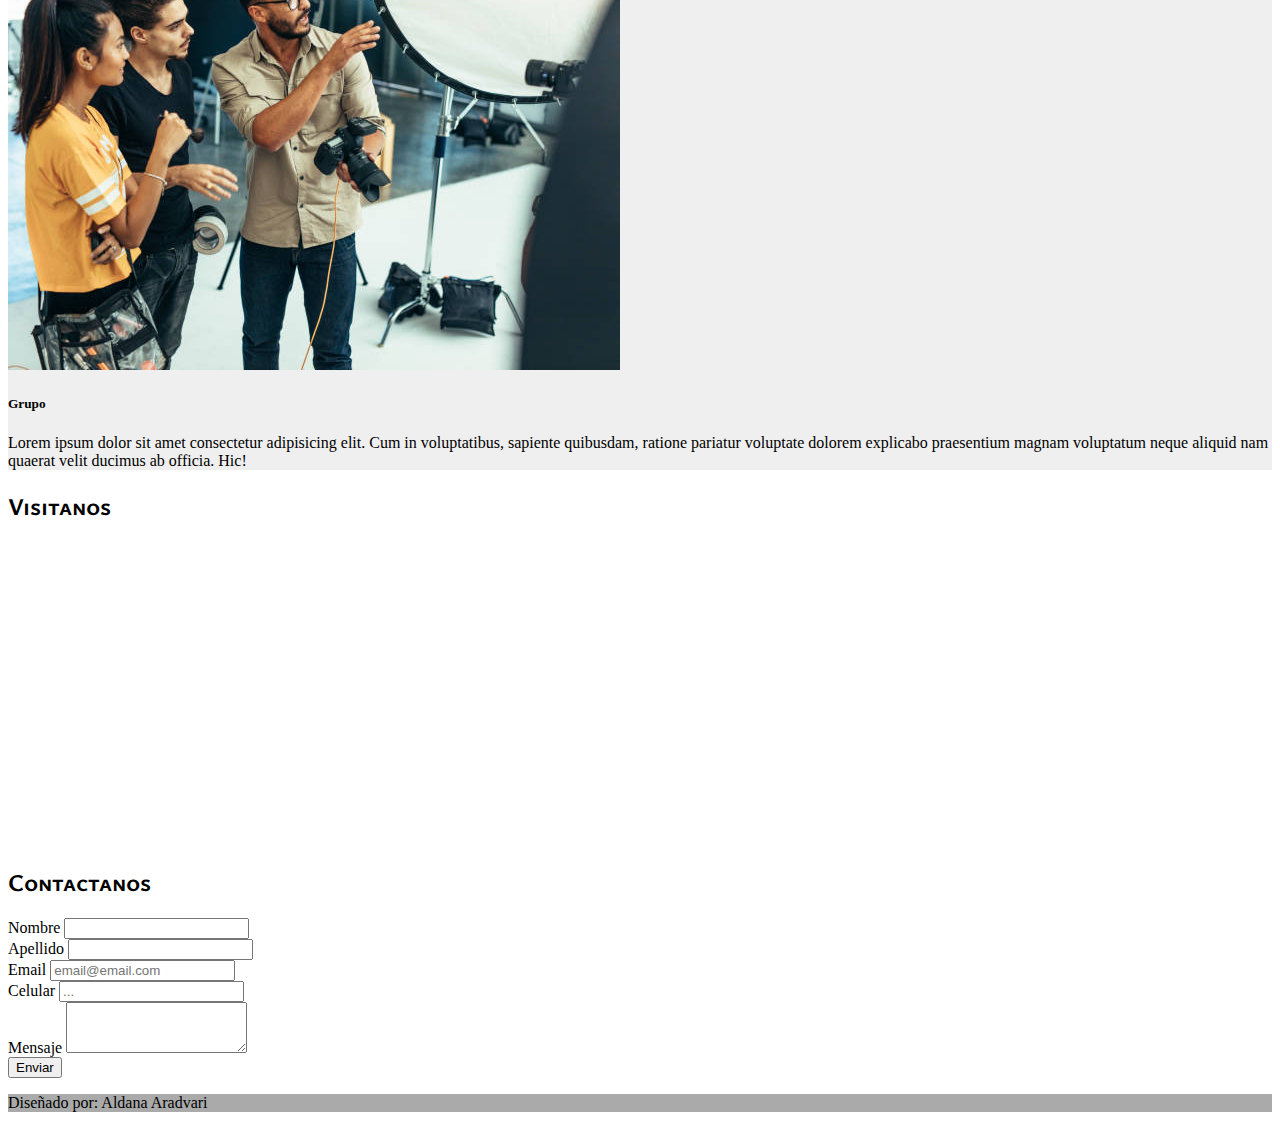
==== commit e7a7448f: "actual" ====
--- a/SitioFoto/index.html
+++ b/SitioFoto/index.html
@@ -25,13 +25,13 @@
             <div class="collapse navbar-collapse" id="navbarNav">
                 <ul class="navbar-nav">
                     <li class="nav-item">
-                        <a class="nav-link active" aria-current="page" href="#">Eventos</a>
+                        <a class="nav-link active" aria-current="page" href="#novedades">Novedades</a>
                     </li>
                     <li class="nav-item">
-                        <a class="nav-link" href="#">Arquitectura</a>
+                        <a class="nav-link" href="#nosotros">Nosotros</a>
                     </li>
                     <li class="nav-item">
-                        <a class="nav-link" href="#">Contacto</a>
+                        <a class="nav-link" href="#conocenos">Contacto</a>
                     </li>
 
                 </ul>
@@ -48,19 +48,20 @@
                     quisquam architecto laudantium ut.</p>
             </div>
         </div>
-
-        <div class="row my-3">
-            <div id="novedades" class="col-md-5 offset-md-2 py-3">
-                <h2>Novedades</h2>
-                <ul class="lista-novedades">
-                    <li><a href="#" data-bs-toggle="modal" data-bs-target="#exampleModal"> <img
-                                src="img/Graciela-214.jpg">Evento1</a></li>
-                    <li><a href="#"> <img src="img/Graciela-214.jpg">Evento2</a></li>
-                    <li><a href="#"> <img src="img/Graciela-214.jpg">Evento3</a></li>
-                    <li><a href="#"> <img src="img/Graciela-214.jpg">Evento4</a></li>
-                </ul>
-            </div>
-        </div>
+    </div>
+
+    <div class="row my-3">
+        <div id="novedades" class="col-md-5 offset-md-2 py-3">
+            <h2>Novedades</h2>
+            <ul class="lista-novedades">
+                <li><a href="#" data-bs-toggle="modal" data-bs-target="#exampleModal"> <img
+                            src="img/Graciela-214.jpg">Evento1</a></li>
+                <li><a href="#"> <img src="img/Graciela-214.jpg">Evento2</a></li>
+                <li><a href="#"> <img src="img/Graciela-214.jpg">Evento3</a></li>
+                <li><a href="#"> <img src="img/Graciela-214.jpg">Evento4</a></li>
+            </ul>
+        </div>
+
         <!-- Modal -->
         <div class="modal fade" id="exampleModal" tabindex="-1" aria-labelledby="exampleModalLabel" aria-hidden="true">
             <div class="modal-dialog">
@@ -76,51 +77,190 @@
                 </div>
             </div>
         </div>
-       
+
         <div class="col-md-3 my-3">
             <div class="rounded py-5 testimonios">
-            <h2 class="text-center">Testimonios</h2>
-            <div id="carouselExampleIndicators" class="carousel slide">
-              <div class="carousel-indicators">
-                <button type="button" data-bs-target="#carouselExampleIndicators" data-bs-slide-to="0" class="active" aria-current="true" aria-label="Slide 1"></button>
-                <button type="button" data-bs-target="#carouselExampleIndicators" data-bs-slide-to="1" aria-label="Slide 2"></button>
-                <button type="button" data-bs-target="#carouselExampleIndicators" data-bs-slide-to="2" aria-label="Slide 3"></button>
-              </div>
-              <div class="carousel-inner">
-                <div class="carousel-item active">
-                  <div class="testimonio">
-                    <h5>"Las mejores fotos del mundo!!"</h5>
-                    <p>Aldana, Barracas.</p>
-                  </div>
-                </div>
-                <div class="carousel-item">
-                  <div class="testimonio">
-                        <h5>"Las mejores fotos del mundo 2!!"</h5>
-                        <p>Francisco, Banfield.</p>
-                </div>
-                <div class="carousel-item">
-                  <div class="testimonio">
-                        <h5>"Las mejores fotos del mundo 3!!"</h5>
-                        <p>Sofia, Monte Grande.</p>
-                </div>
-              </div>
-              <button class="carousel-control-prev" type="button" data-bs-target="#carouselExampleIndicators" data-bs-slide="prev">
-                <span class="carousel-control-prev-icon" aria-hidden="true"></span>
-                <span class="visually-hidden">Previous</span>
-              </button>
-              <button class="carousel-control-next" type="button" data-bs-target="#carouselExampleIndicators" data-bs-slide="next">
-                <span class="carousel-control-next-icon" aria-hidden="true"></span>
-                <span class="visually-hidden">Next</span>
-              </button>
-            </div>
-
-
-        <footer>
-            <p class="text-center">Diseñado por: Aldana Aradvari </p>
-        </footer>
-        <script src="https://cdn.jsdelivr.net/npm/bootstrap@5.3.0/dist/js/bootstrap.bundle.min.js"
-            integrity="sha384-geWF76RCwLtnZ8qwWowPQNguL3RmwHVBC9FhGdlKrxdiJJigb/j/68SIy3Te4Bkz"
-            crossorigin="anonymous"></script>
+                <h2 class="text-center">Testimonios</h2>
+                <div id="carouselExampleIndicators" class="carousel slide">
+                    <div class="carousel-indicators">
+                        <button type="button" data-bs-target="#carouselExampleIndicators" data-bs-slide-to="0"
+                            class="active" aria-current="true" aria-label="Slide 1"></button>
+                        <button type="button" data-bs-target="#carouselExampleIndicators" data-bs-slide-to="1"
+                            aria-label="Slide 2"></button>
+                        <button type="button" data-bs-target="#carouselExampleIndicators" data-bs-slide-to="2"
+                            aria-label="Slide 3"></button>
+                    </div>
+                    <div class="carousel-inner">
+                        <div class="carousel-item active">
+                            <div class="testimonio">
+                                <h5>"Las mejores fotos del mundo!!"</h5>
+                                <p>Aldana, Barracas.</p>
+                            </div>
+                        </div>
+                        <div class="carousel-item">
+                            <div class="testimonio">
+                                <h5>"Las mejores fotos del mundo 2!!"</h5>
+                                <p>Francisco, Banfield.</p>
+                            </div>
+                            <div class="carousel-item">
+                                <div class="testimonio">
+                                    <h5>"Las mejores fotos del mundo 3!!"</h5>
+                                    <p>Sofia, Monte Grande.</p>
+                                </div>
+                            </div>
+                            <button class="carousel-control-prev" type="button"
+                                data-bs-target="#carouselExampleIndicators" data-bs-slide="prev">
+                                <span class="carousel-control-prev-icon" aria-hidden="true"></span>
+                                <span class="visually-hidden">Previous</span>
+                            </button>
+                            <button class="carousel-control-next" type="button"
+                                data-bs-target="#carouselExampleIndicators" data-bs-slide="next">
+                                <span class="carousel-control-next-icon" aria-hidden="true"></span>
+                                <span class="visually-hidden">Next</span>
+                            </button>
+                        </div>
+                    </div>
+                </div>
+            </div>
+        </div>
+    </div>
+
+    <div id="historia" class="row align-items-center py-4">
+        <div class="col-lg-2 col-md-3 d-none d-sm-block">
+            <img src="img/estudio.jpg" alt="historia 1" class="img-fluid">
+        </div>
+        <div class="col-lg-2 col-md-3 d-none d-sm-block">
+            <img src="img/photo-1617463874381-85b513b3e991.jpg" alt="historia 2" class="img-fluid">
+        </div>
+        <div class="col-12 d-sm-none">
+            <img src="img/images.jpg" alt="historia 3" class="img-fluid">
+        </div>
+        <div class="col-lg-4 col-md-6 mt-4 mt-sm-0">
+            <h2>Historia</h2>
+            <p>Lorem ipsum dolor sit amet consectetur adipisicing elit. Cum iste quas molestiae culpa eaque error velit
+                ipsa aspernatur non ea, porro distinctio possimus quaerat labore dolores reiciendis obcaecati, illo id!
+            </p>
+        </div>
+    </div>
+
+    <div id="nosotros" class="row align-items-stretch my-3 staff py-4">
+        <div class="col-lg-8 offset-lg-2">
+            <h2>Nosotros</h2>
+            <div class="row row-cols-1 row-cols-md-4 g-4">
+                <div class="col">
+                    <div class="card">
+                        <img src="img/david-lachapelle.jpg" class="card-img-top" alt="Andrés Bursztyn">
+                        <div class="card-body">
+                            <h5 class="card-title">Andrés Bursztyn</h5>
+                            <p class="card-text">Lorem ipsum dolor sit amet consectetur adipisicing elit. Cum in
+                                voluptatibus, sapiente quibusdam, ratione pariatur voluptate dolorem explicabo
+                                praesentium magnam voluptatum neque aliquid nam quaerat velit ducimus ab officia. Hic!
+                            </p>
+                        </div>
+                    </div>
+                </div>
+                <div class="col">
+                    <div class="card">
+                        <img src="img/estudio.jpg" class="card-img-top" alt="Andrés Bursztyn">
+                        <div class="card-body">
+                            <h5 class="card-title">Equipo</h5>
+                            <p class="card-text">Lorem ipsum dolor sit amet consectetur adipisicing elit. Cum in
+                                voluptatibus, sapiente quibusdam, ratione pariatur voluptate dolorem explicabo
+                                praesentium magnam voluptatum neque aliquid nam quaerat velit ducimus ab officia. Hic!
+                            </p>
+                        </div>
+                    </div>
+                </div>
+                <div class="col">
+                    <div class="card">
+                        <img src="img/photo-1617463874381-85b513b3e991.jpg" class="card-img-top" alt="Andrés Bursztyn">
+                        <div class="card-body">
+                            <h5 class="card-title">Estudio</h5>
+                            <p class="card-text">Lorem ipsum dolor sit amet consectetur adipisicing elit. Cum in
+                                voluptatibus, sapiente quibusdam, ratione pariatur voluptate dolorem explicabo
+                                praesentium magnam voluptatum neque aliquid nam quaerat velit ducimus ab officia. Hic!
+                            </p>
+                        </div>
+                    </div>
+                </div>
+                <div class="col">
+                    <div class="card">
+                        <img src="img/istockphoto-1040613350-612x612.jpg" class="card-img-top" alt="Andrés Bursztyn">
+                        <div class="card-body">
+                            <h5 class="card-title">Grupo</h5>
+                            <p class="card-text">Lorem ipsum dolor sit amet consectetur adipisicing elit. Cum in
+                                voluptatibus, sapiente quibusdam, ratione pariatur voluptate dolorem explicabo
+                                praesentium magnam voluptatum neque aliquid nam quaerat velit ducimus ab officia. Hic!
+                            </p>
+                        </div>
+                    </div>
+                </div>
+            </div>
+        </div>
+    </div>
+
+    <div id="conocenos" class="row py-4 scroll_section">
+        <div class="col-md-4 offset-md-2">
+            <h2>Visitanos</h2>
+            <div class="mapa">
+                <iframe
+                    src="https://www.google.com/maps/embed?pb=!1m18!1m12!1m3!1d3283.9629111895183!2d-58.50578952500406!3d-34.60509935756989!2m3!1f0!2f0!3f0!3m2!1i1024!2i768!4f13.1!3m3!1m2!1s0x95bcb7a22a4f9595%3A0x509bc8137210585b!2sFractal%20Estudio!5e0!3m2!1ses!2sar!4v1688866840396!5m2!1ses!2sar"
+                    width="400" height="300" style="border:0;" allowfullscreen="" loading="lazy"
+                    referrerpolicy="no-referrer-when-downgrade"></iframe>
+            </div>
+        </div>
+
+        <div class="col-md-4 mt-4 mt-sm-0">
+        <h2>Contactanos</h2>
+        <form class="row g-3">
+            <div class="col-md-6">
+              <label for="Nombre" class="form-label">Nombre</label>
+              <input type="text" class="form-control" id="nombre">
+            </div>
+            <div class="col-md-6">
+              <label for="apellido" class="form-label">Apellido</label>
+              <input type="text" class="form-control" id="apellido">
+            </div>
+            <div class="col-12">
+              <label for="email" class="form-label">Email</label>
+              <input type="email" class="form-control" id="email" placeholder="email@email.com">
+            </div>
+            <div class="col-12">
+              <label for="celular" class="form-label">Celular</label>
+              <input type="text" class="form-control" id="celular" placeholder="...">
+            </div>
+            <div class="col-12">
+              <label for="mensaje" class="form-label">Mensaje</label>
+              <textarea class="form-control" id="mensaje" rows="3">
+              </textarea>
+            </div>
+            <div class="col-12">
+              <button type="submit" class="btn btn-primary">Enviar</button>
+            </div>
+        
+          </form>
+
+        </div>
+
+
+
+    </div>
+
+
+
+
+
+
+
+
+
+    <footer>
+        <p class="text-center">Diseñado por: Aldana Aradvari </p>
+    </footer>
+
+    <script src="https://cdn.jsdelivr.net/npm/bootstrap@5.3.0/dist/js/bootstrap.bundle.min.js"
+        integrity="sha384-geWF76RCwLtnZ8qwWowPQNguL3RmwHVBC9FhGdlKrxdiJJigb/j/68SIy3Te4Bkz"
+        crossorigin="anonymous"></script>
 
 </body>
 
--- a/SitioFoto/css/fotografia.css
+++ b/SitioFoto/css/fotografia.css
@@ -63,4 +63,14 @@
 .testimonio{
     text-align: center;
     padding: 50px 20px;
+}
+
+.staff {
+    background: #efefef ;
+}
+
+.mapa iframe {
+    width: 100%;
+    aspect-ratio: 1.2;
+    
 }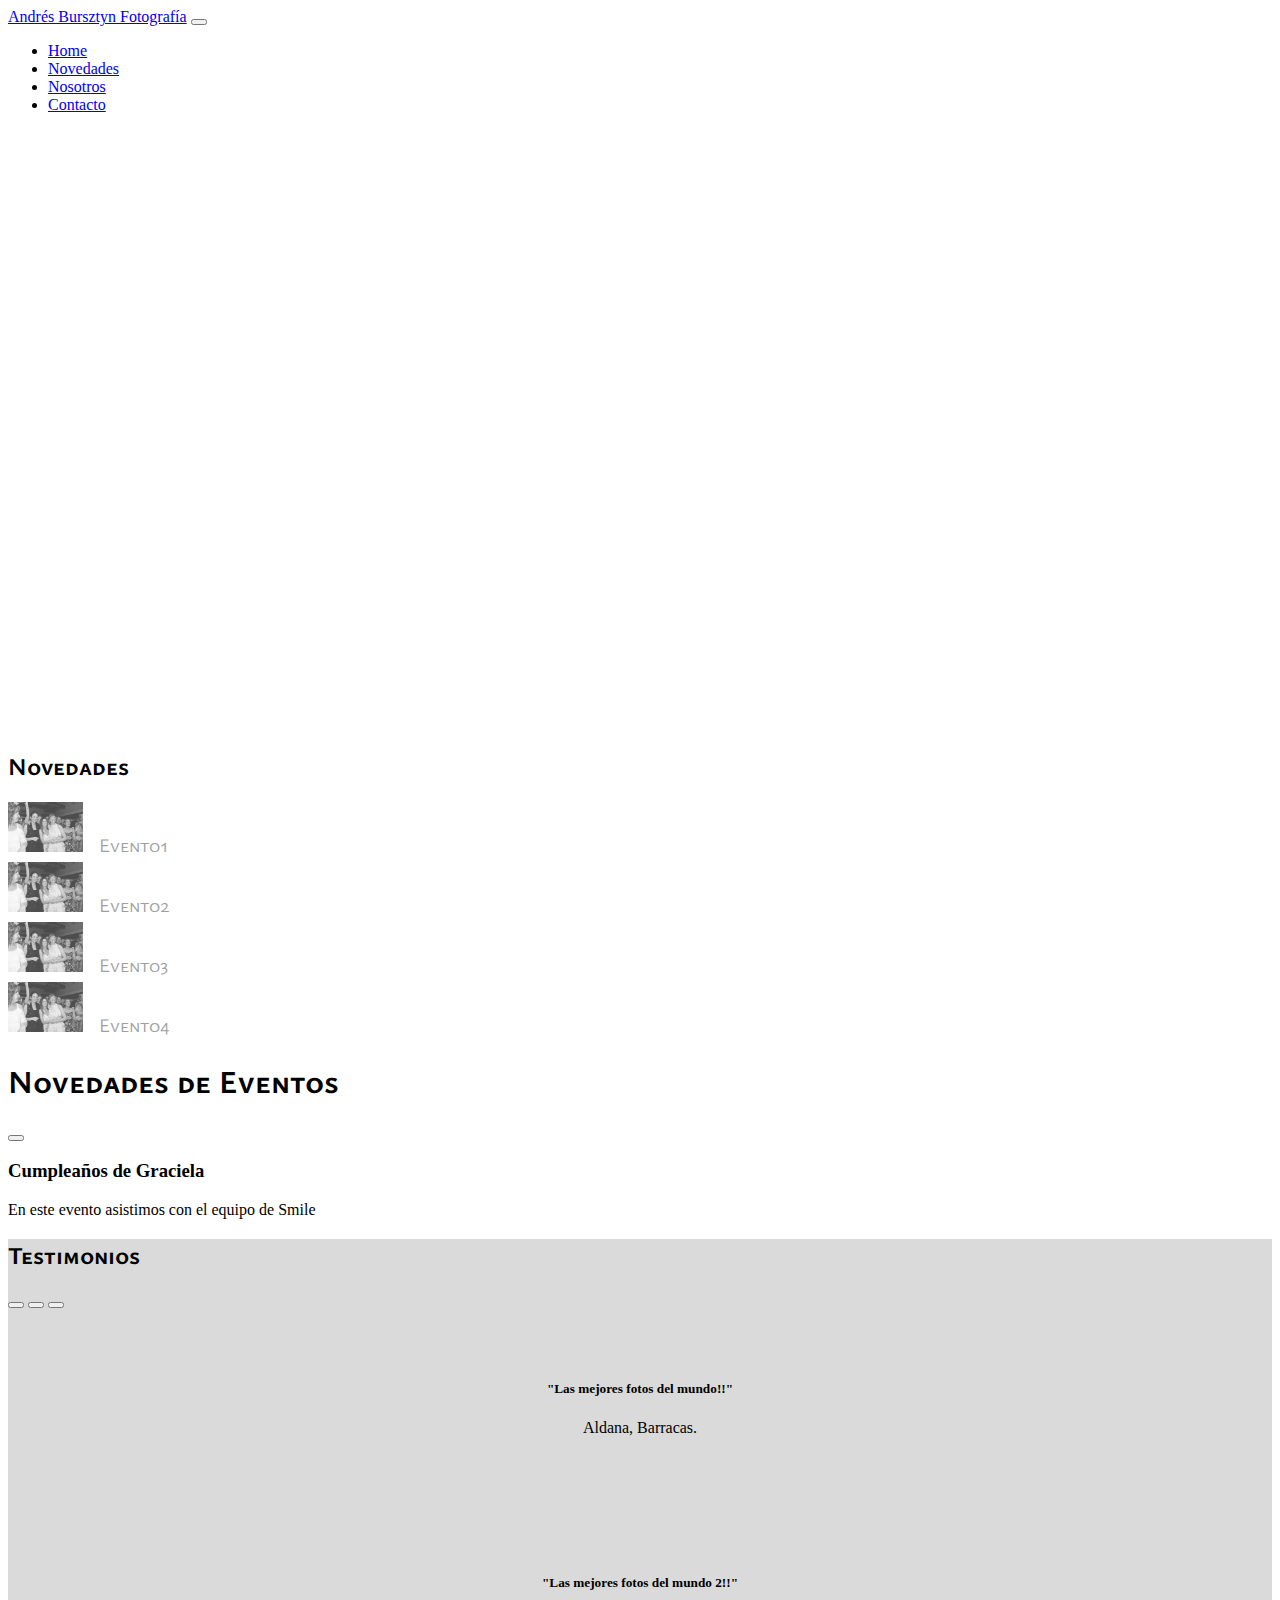
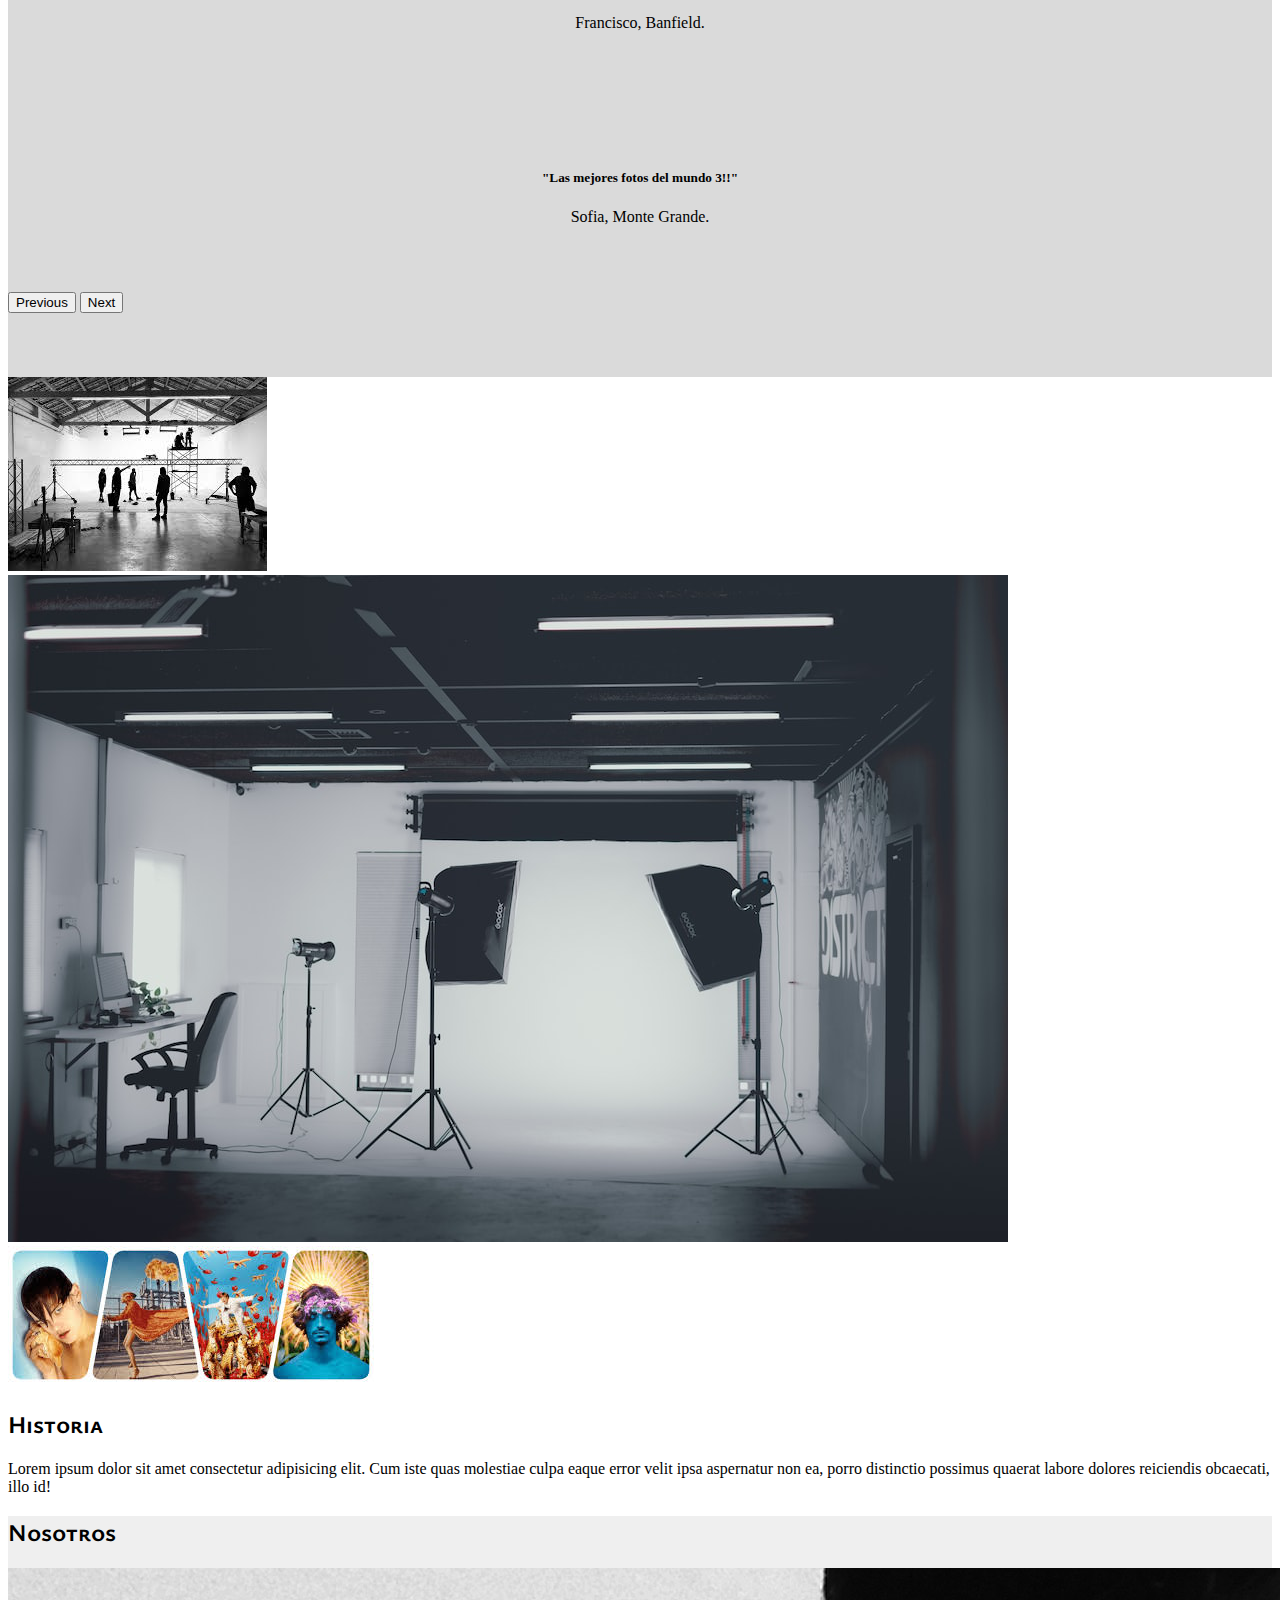
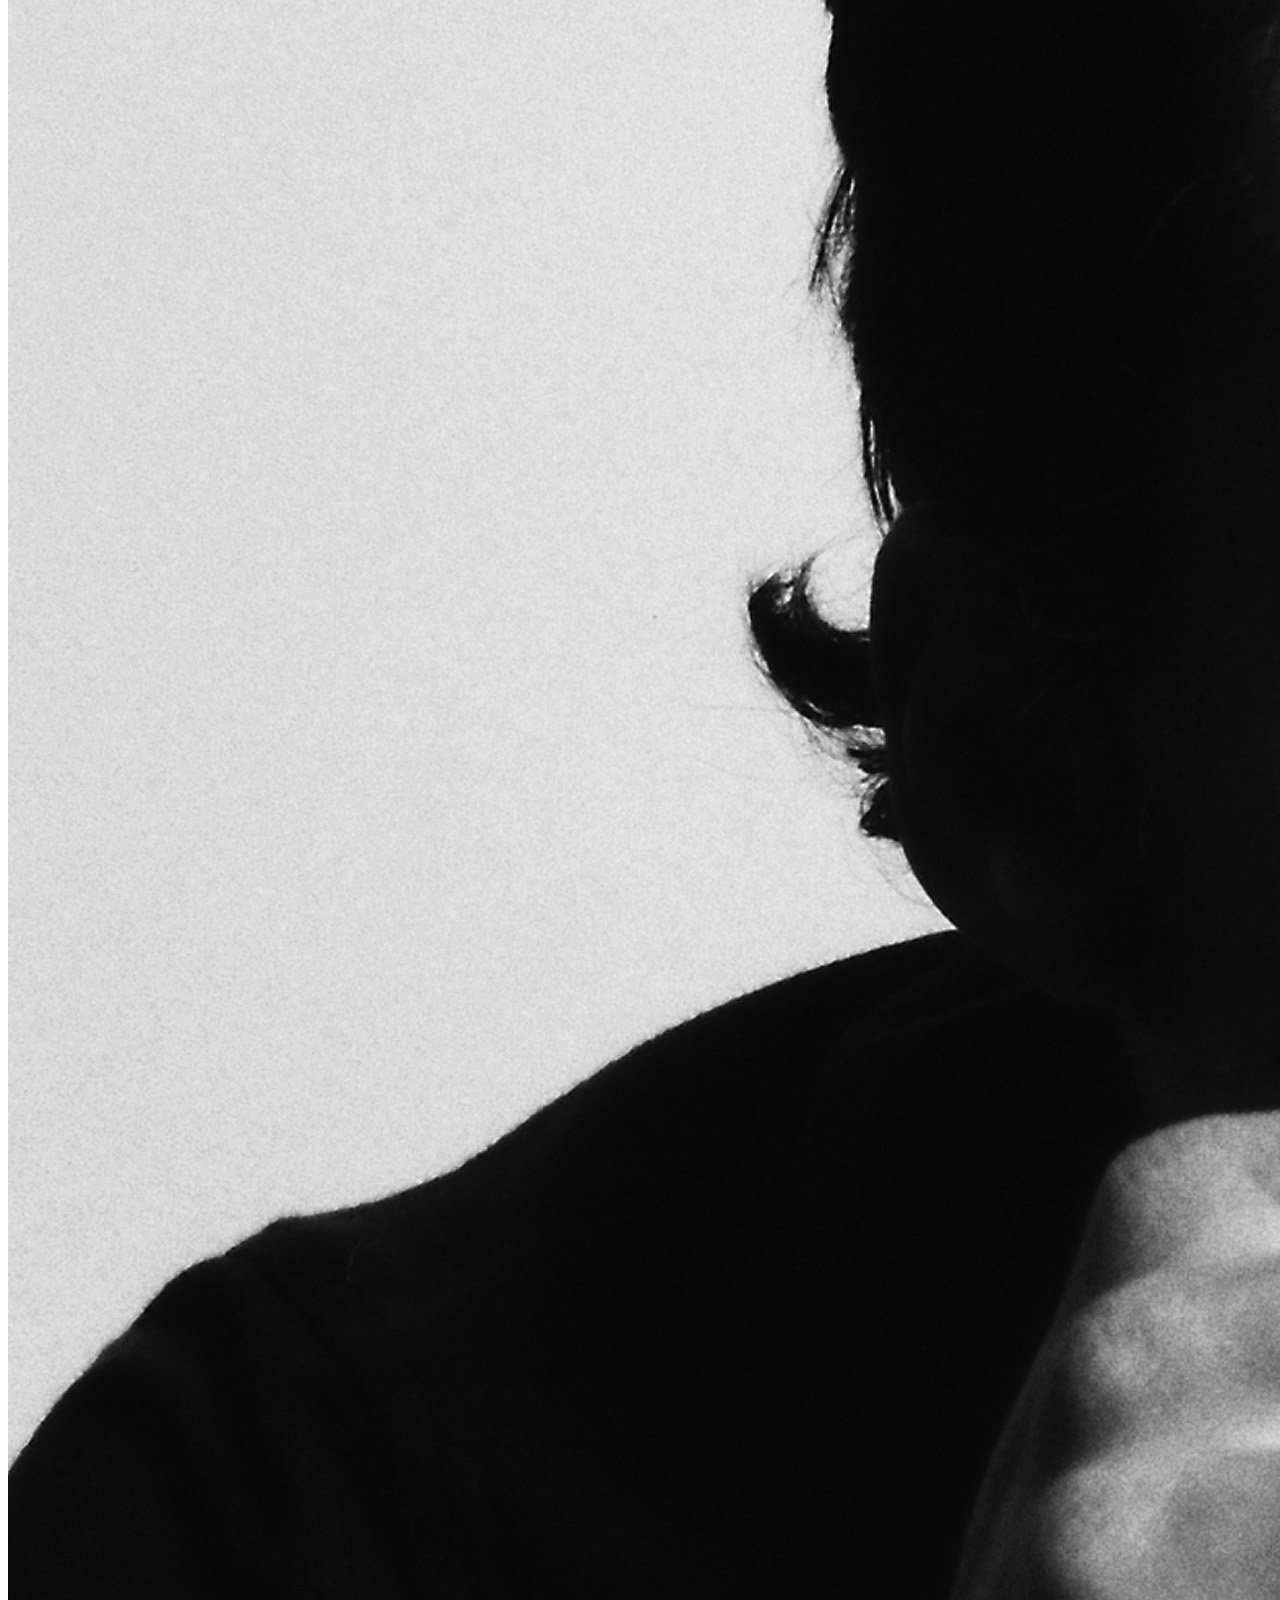
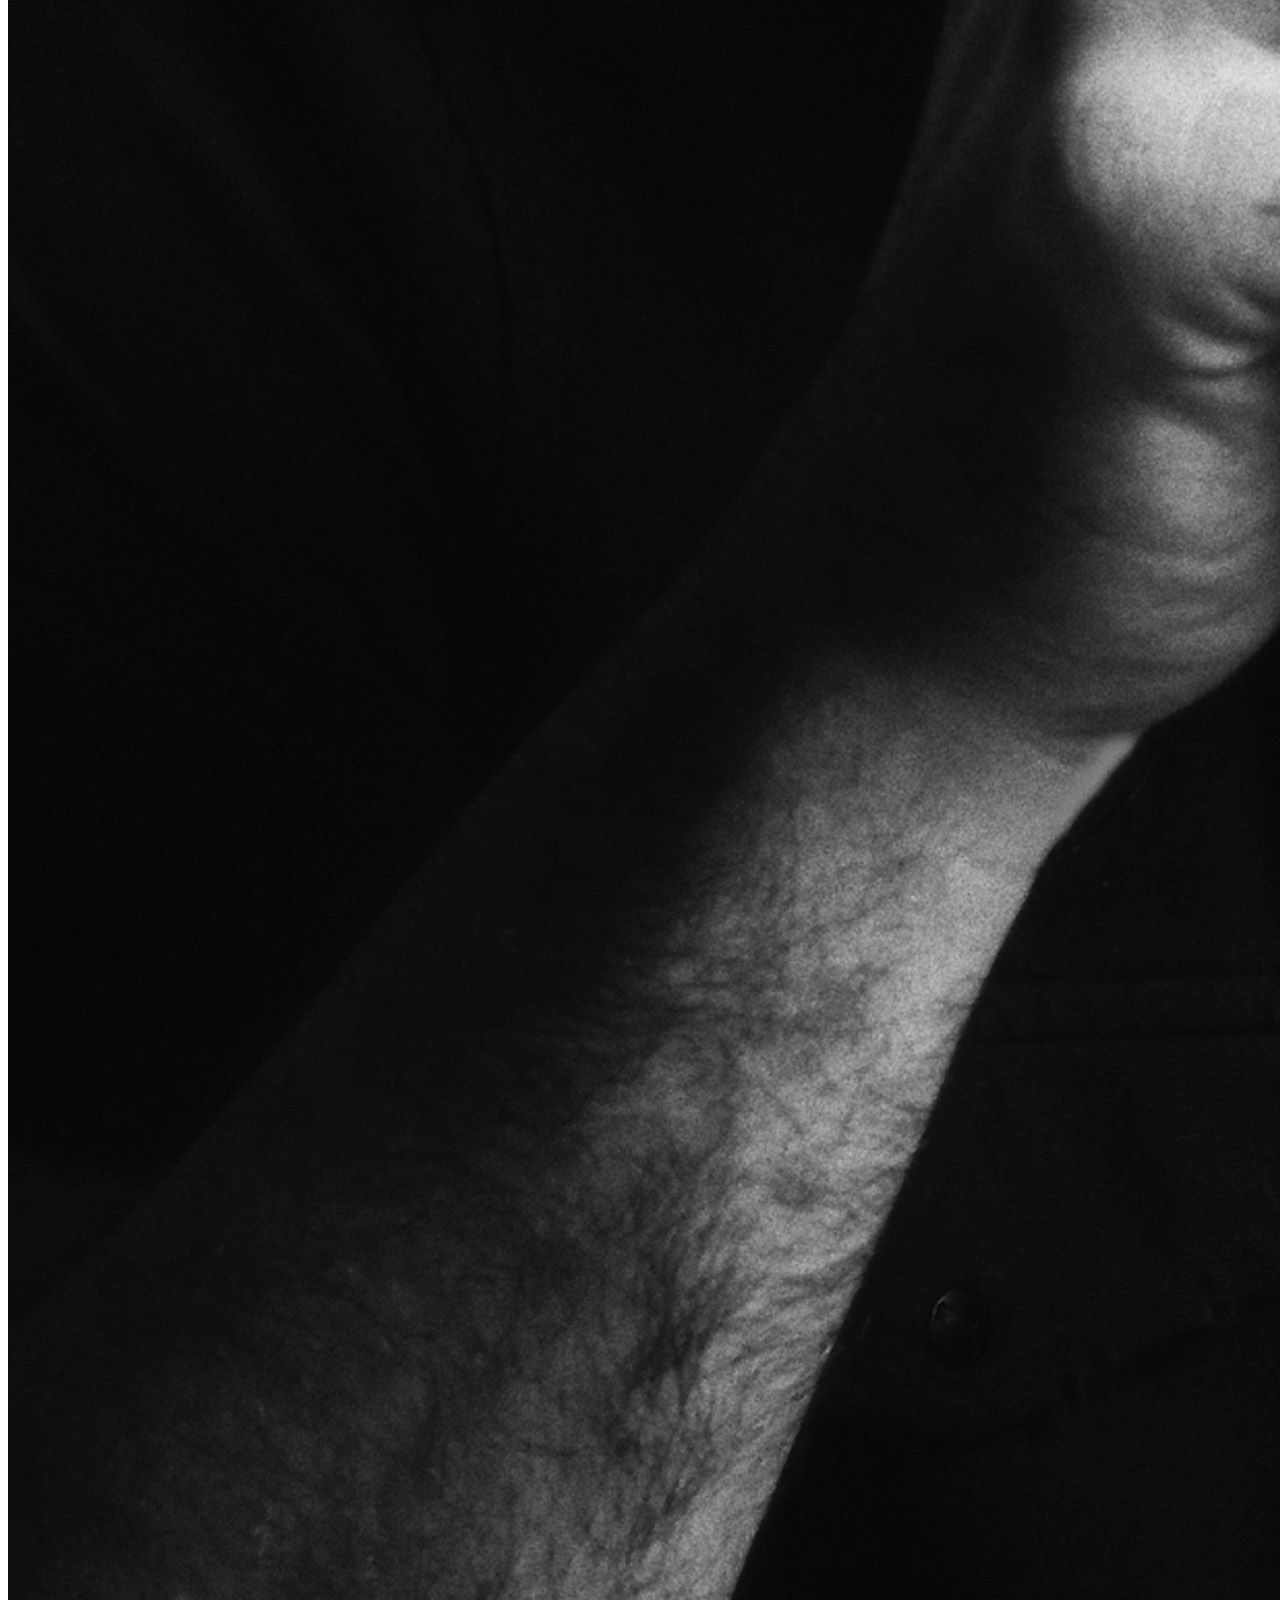
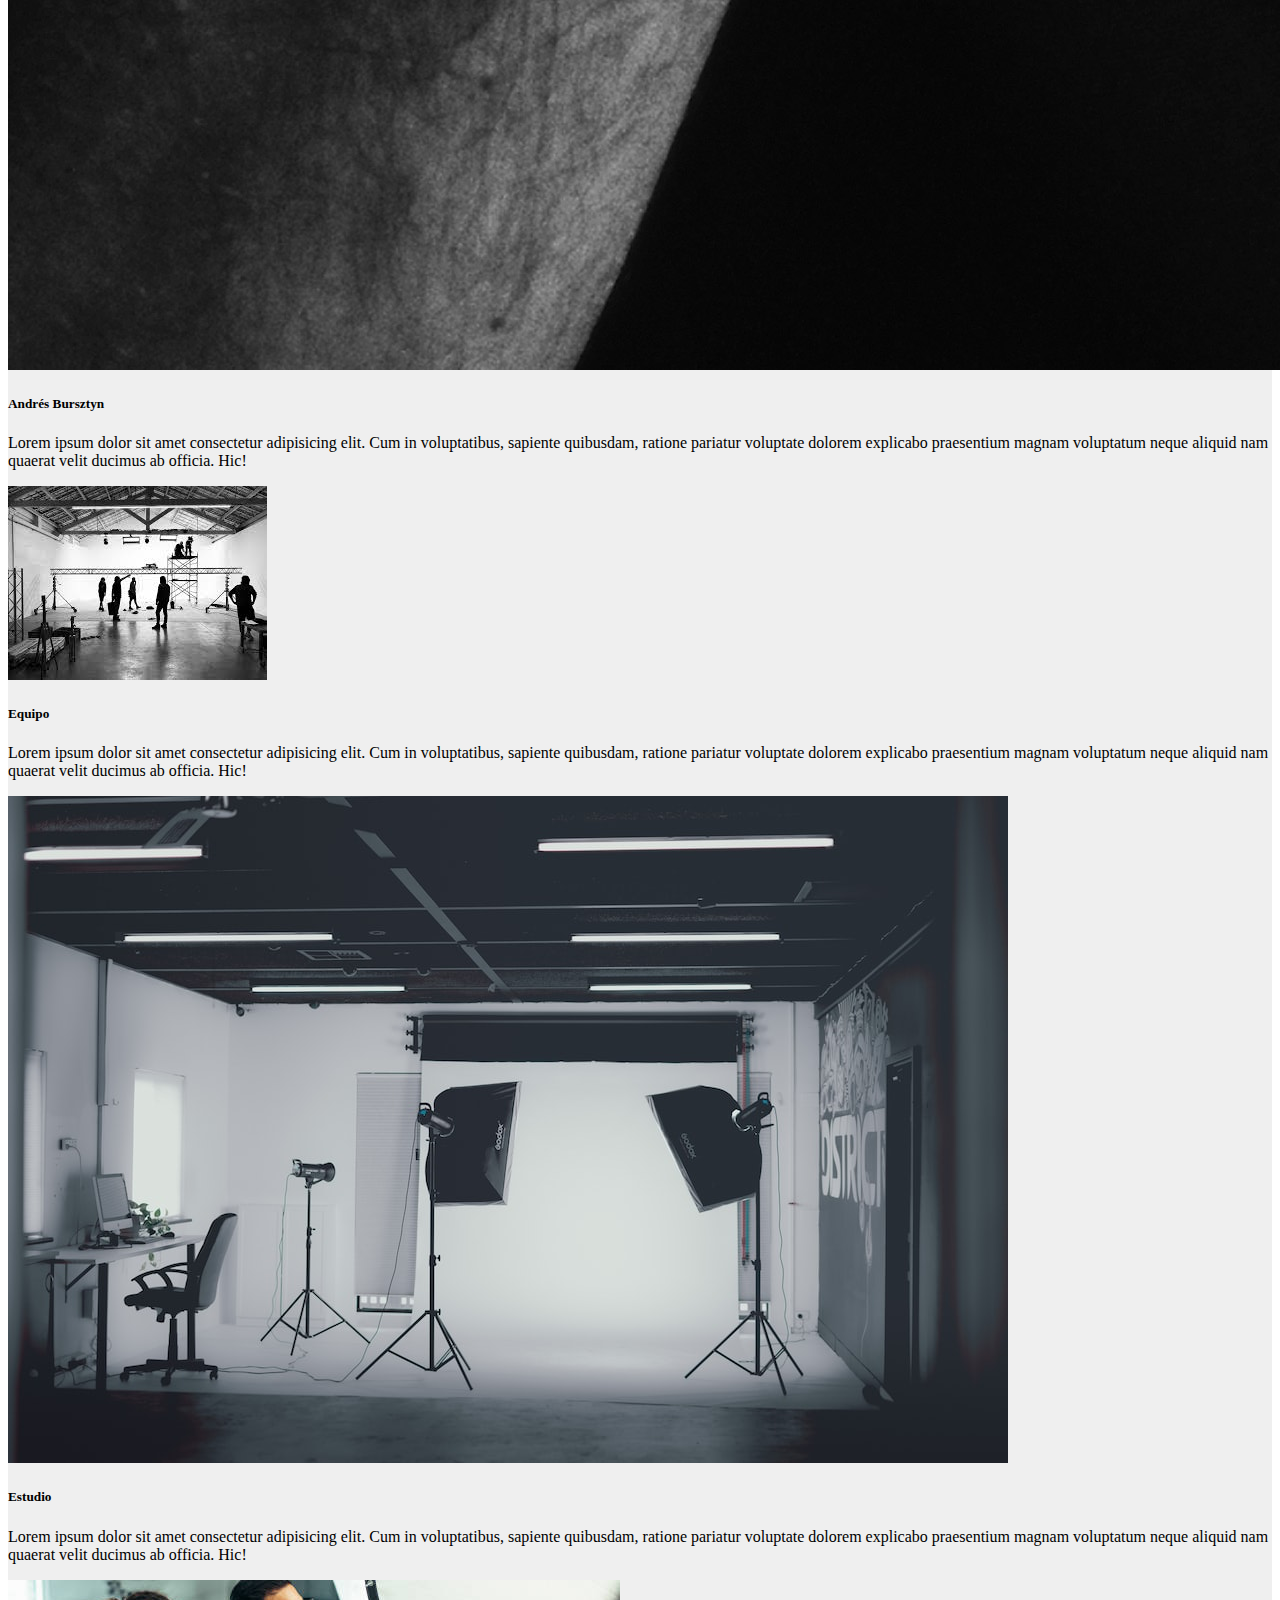
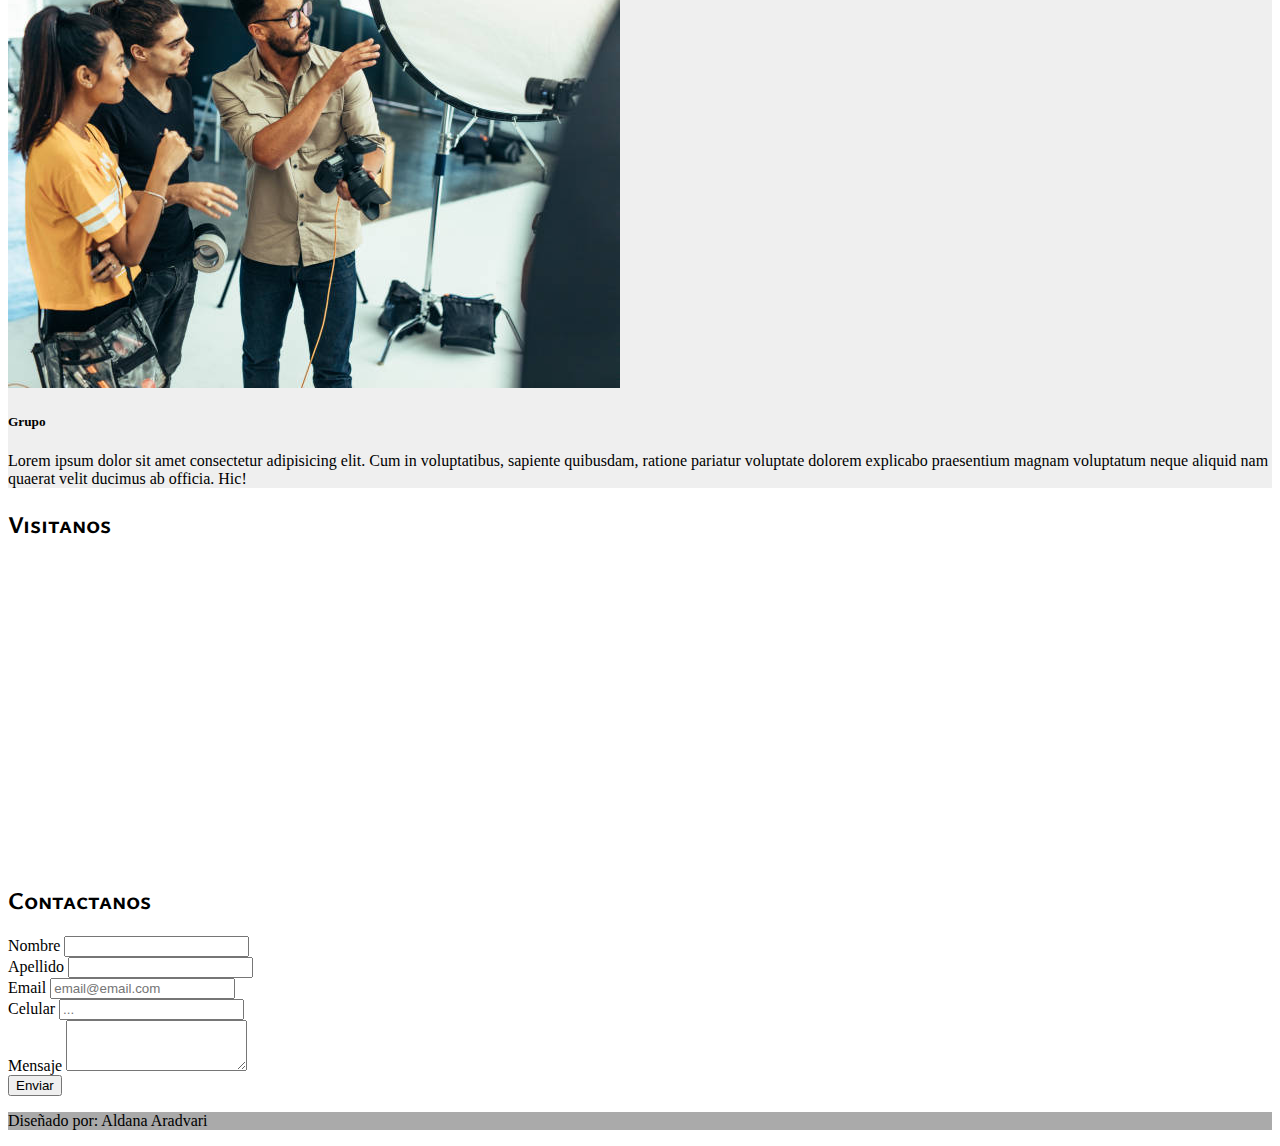
==== commit 238c21c0: "act" ====
--- a/SitioFoto/index.html
+++ b/SitioFoto/index.html
@@ -24,6 +24,9 @@
             </button>
             <div class="collapse navbar-collapse" id="navbarNav">
                 <ul class="navbar-nav">
+                    <li class="nav-item">
+                        <a class="nav-link active" aria-current="page" href="#home">Home</a>
+                    </li>
                     <li class="nav-item">
                         <a class="nav-link active" aria-current="page" href="#novedades">Novedades</a>
                     </li>
--- a/SitioFoto/css/fotografia.css
+++ b/SitioFoto/css/fotografia.css
@@ -72,5 +72,9 @@
 .mapa iframe {
     width: 100%;
     aspect-ratio: 1.2;
-    
-}+
+}
+
+.html {
+    scroll-behavior: smooth;
+}
